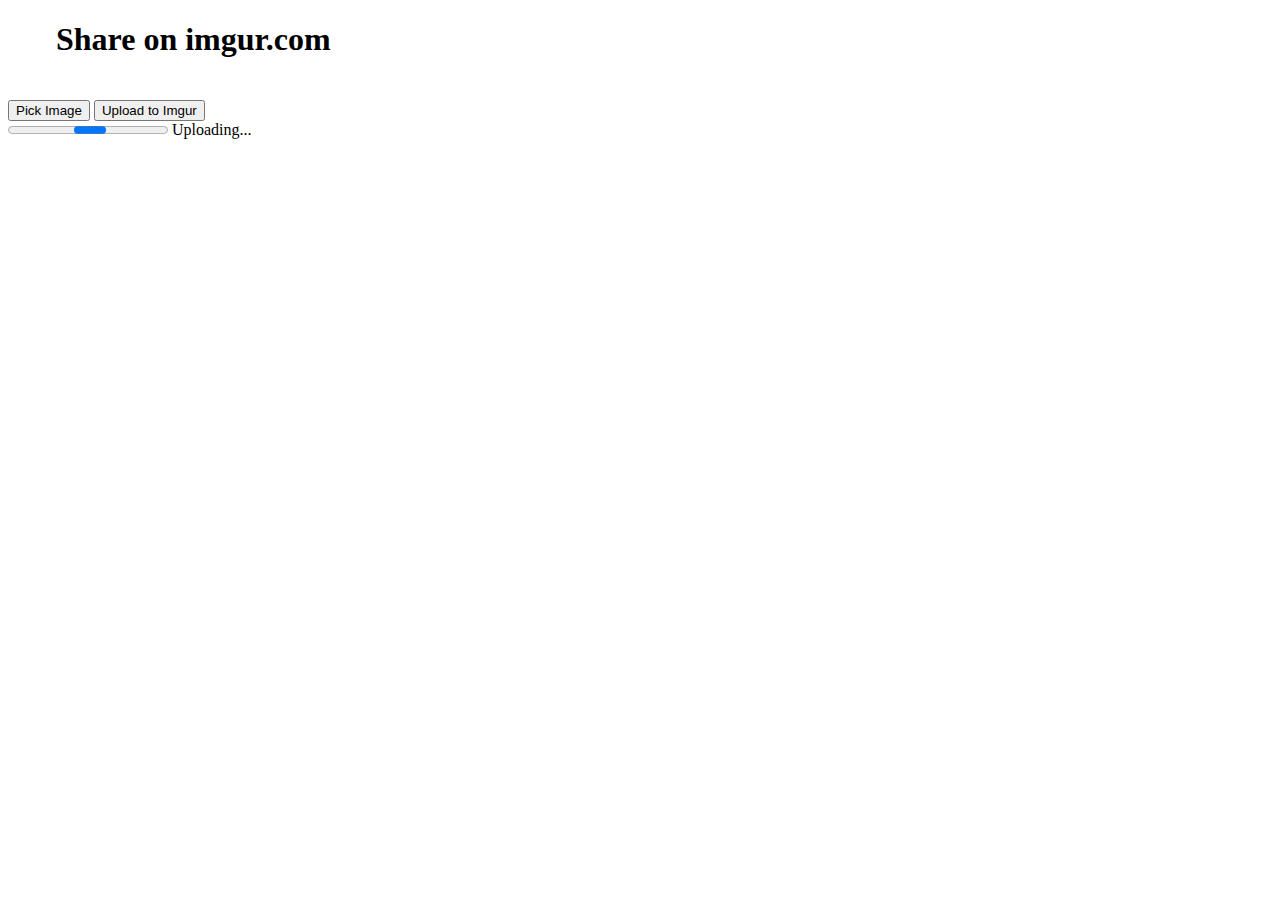
==== index.html @ 809c2264 "better workflow for the app, dividing actions into pick and upload." ====
<!DOCTYPE html>
<html>
<head>
    <title>Imgur Image Uploader</title>
    <meta charset="utf8"/>
    <meta name="viewport" content="width=device-width, user-scalable=no" />
    <!--
   Gaia Building Blocks Styles
   learn more about Gaia Building Blocks at:
   http://buildingfirefoxos.com/building-blocks/
   -->
    <link href="building_blocks/util.css" rel="stylesheet" type="text/css">
    <link href="building_blocks/fonts.css" rel="stylesheet" type="text/css">
    <link href="building_blocks/transitions.css" rel="stylesheet" type="text/css">
    <link href="building_blocks/style/headers.css" rel="stylesheet" type="text/css">
    <link href="building_blocks/style/buttons.css" rel="stylesheet" type="text/css">
    <link href="building_blocks/style_unstable/progress_activity.css" rel="stylesheet" type="text/css">


    <!-- Transitions -->
    <link rel="stylesheet" href="building_blocks/transitions.css">

    <!-- our customizations css -->
    <link href="custom.css" rel="stylesheet" type="text/css">

    <!--
    Tiny imgur.com wrapper
    -->
    <script src="imgur.js"></script>

</head>
<body>
<section role="region" id="todo-item-detail" data-position="current">
    <header class="fixed">
        <h1>Share on imgur.com</h1>
    </header>
    <article class="content scrollable header">
        <div id="image-presenter"></div>
        <button class="recommend" id="pick">Pick Image</button>
        <button class="recommend hidden" id="upload">Upload to Imgur</button>
        <div id="uploading" class="hidden">
            <progress></progress>
            <span>Uploading...</span>
        </div>
    </article>
</section>

<section role="region" id="result" data-position="right">
    <header class="fixed">
        <button id="back-to-main"><span class="icon icon-back">back</span></button>
        <h1>Share on imgur.com</h1>
    </header>
    <article class="content scrollable header">
        <h2 id="link"></h2>
        <button class="recommend" id="open">Open Link</button>
        <button class="recommend" id="email">Send Link By Email</button>
        <button class="recommend" id="bookmark">Add Link To Bookmarks</button>
    </article>
</section>

     <script src="app.js"></script>
</body>
</html>
---- custom.css ----
#index {
    height: 100%;
}
[data-position="right"] {
    position: absolute;
    top: 0;
    left: 0;
    right: 0;
    bottom: 0;
    transform: translateX(100%);
    -webkit-transform: translateX(100%);
    z-index: 15;
    z-index: 100; /* -> drawer */
}
section[role="region"][data-position="right"] {
    position: absolute;
}
[data-position="right"].current {
    animation: rightToCurrent 0.4s forwards;
    -webkit-animation: rightToCurrent 0.4s forwards;
}
[data-position="right"].right {
    animation: currentToRight 0.4s forwards;
    -webkit-animation: currentToRight 0.4s forwards;
}
[data-position="current"].left {
    animation: currentToLeft 0.4s forwards;
    -webkit-animation: currentToLeft 0.4s forwards;
}
[data-position="current"].current {
    animation: leftToCurrent 0.4s forwards;
    -webkit-animation: leftToCurrent 0.4s forwards;
}
[data-position="back"] {
    position: absolute;
    top: 0;
    left: 0;
    right: 0;
    bottom: 0;
    z-index: -1;
    opacity: 0;
    /* z-index: 100; -> drawer */
}
[data-position="back"].fade-in {
    z-index: 120;
    animation: fadeIn 0.2s forwards;
    -webkit-animation: fadeIn 0.2s forwards;
}
[data-position="back"].fade-out {
    animation: fadeOut 0.2s forwards;
    -webkit-animation: fadeOut 0.2s forwards;
}

[data-position="edit-mode"] {
    position: absolute;
    top: -5rem;
    left: 0;
    right: 0;
    bottom: -7rem;
    z-index: -1;
    opacity: 0;
    transition: all 0.3s ease;
}
[data-position="edit-mode"].edit {
    position: absolute;
    top: 0;
    left: 0;
    right: 0;
    bottom: 0;
    z-index: 120;
    opacity: 1;
}

/* Headers */
#headers section[role="region"] {
    margin-bottom: 1.5rem;
}
#headers section[role="region"]:not(#drawer) {
    display: inline;
}
#headers article header:first-child {
    margin-top: 1.5rem;
}
#headers section[role="region"] header h2 {
    margin: 0 0 1.5rem 0;
}

/* Lists */
/* to avoid double background effect on press */
[data-type=list] li>a:active {
    background-color: transparent;
}

/* Drawer */
section[role="region"]:not(#drawer) {
    transition: none;
    left: 0;
    z-index: 0;
    padding-left: 0;
}
section[role="region"]:not(#drawer) > header:first-child {
    margin-left: 0;
}
section[role="region"]:not(#drawer) > header:first-child h1 {
    margin-left: 3rem;
}
section[role="region"]#drawer > header:first-child h1 {
    margin-left: 4.5rem;
}
section[role="region"]:not(#drawer) > header:first-child > a {
    width: 5rem;
}
section[role="region"]#drawer > header:first-child > a .icon {
    width: 3.5rem;
}
section[data-type="sidebar"] + section[role="region"] > header:first-child > button,
section[data-type="sidebar"] + section[role="region"] > header:first-child > a {
    background-position: 3.5rem center;
}
section[role="region"]:not(#drawer) > header:first-child > a .icon:after {
    width: 2rem;
}
section[role="region"]#drawer > header:first-child > a .icon:after {
    width: 3.5rem;
}

/* Switches */
#switches label:last-child {
    margin-left: 2rem;
}

/* Scrolling */
nav[data-type="scrollbar"] {
    padding-top: 1rem;
}
nav[data-type="scrollbar"] p {
    opacity: 1;
}

/* Seek bars */
div[role="slider"] > label.icon {
    background: no-repeat right top;
    background-size: 3rem auto;
}

/* Tabs */
#tabs .content {
    padding: 0;
}
#tabs .content .content {
    padding: 1.5rem 3rem;
}

/* Filters */
[role="tablist"][data-type="filter"] {
    margin-bottom: 2rem;
}

.bottom[role="tablist"][data-type="filter"] {
    bottom: auto;
}

/* Device rotation */
.landscape section[role="region"]#drawer > header:first-child {
    background: green;
}


/* custom */
[data-type="list"] {
    height: 480px;
}

.icon.icon-add {
    background-image: url("building_blocks/style/headers/images/icons/add.png");
}

.aside {
    display: inline-block;
    float: left;
    padding-right: 30px;
}

#edit-todo-item select,
#edit-todo-item input[type="time"] {
    position: absolute;
    opacity: 0;
}




#image-presenter img {
    max-height: 300px;
    width: auto;
}

#image-presenter {
    margin: auto;
    vertical-align: middle;
    padding: 10px;
}
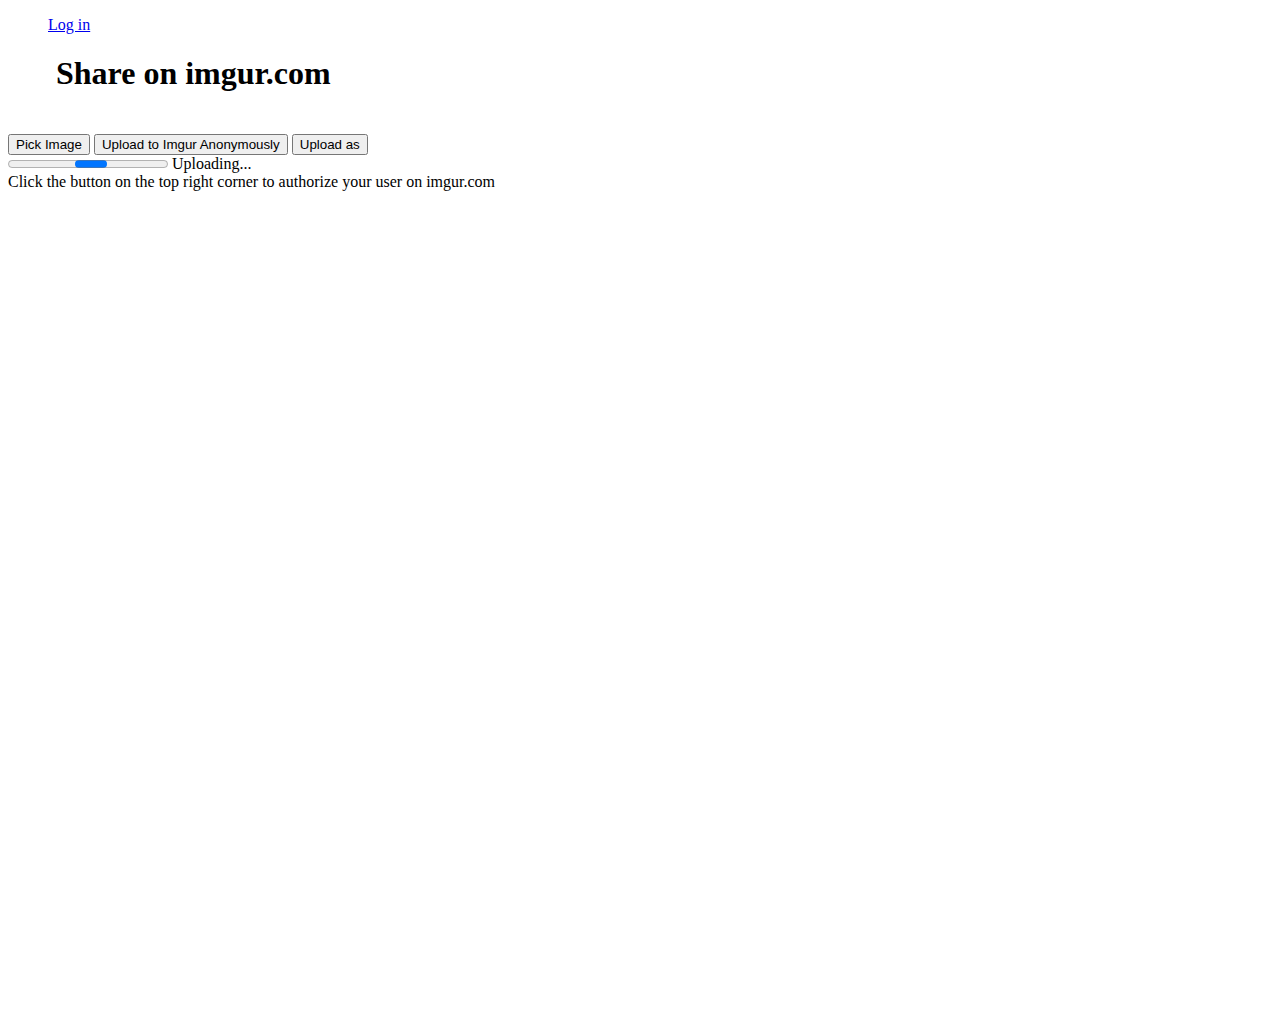
==== commit 646d6778: "oauth auth works" ====
--- a/index.html
+++ b/index.html
@@ -15,6 +15,7 @@
     <link href="building_blocks/style/headers.css" rel="stylesheet" type="text/css">
     <link href="building_blocks/style/buttons.css" rel="stylesheet" type="text/css">
     <link href="building_blocks/style_unstable/progress_activity.css" rel="stylesheet" type="text/css">
+    <link href="building_blocks/style/input_areas.css" rel="stylesheet" type="text/css">
 
 
     <!-- Transitions -->
@@ -32,22 +33,29 @@
 <body>
 <section role="region" id="todo-item-detail" data-position="current">
     <header class="fixed">
+        <menu type="toolbar">
+            <a id="authorize-button" href="#"><span class="icon icon-share">Log in</span></a>
+        </menu>
         <h1>Share on imgur.com</h1>
     </header>
     <article class="content scrollable header">
         <div id="image-presenter"></div>
         <button class="recommend" id="pick">Pick Image</button>
-        <button class="recommend hidden" id="upload">Upload to Imgur</button>
+        <button class="recommend hidden" id="upload">Upload to Imgur Anonymously</button>
+        <button class="recommend hidden" id="upload_user">Upload as <span id="username"></span></button>
         <div id="uploading" class="hidden">
             <progress></progress>
             <span>Uploading...</span>
+        </div>
+        <div id="status" class="hidden">
+            <span id="status_msg">Click the button on the top right corner to authorize your user on imgur.com</span>
         </div>
     </article>
 </section>
 
 <section role="region" id="result" data-position="right">
     <header class="fixed">
-        <button id="back-to-main"><span class="icon icon-back">back</span></button>
+        <button id="back-from-result"><span class="icon icon-back">back</span></button>
         <h1>Share on imgur.com</h1>
     </header>
     <article class="content scrollable header">
@@ -58,6 +66,14 @@
     </article>
 </section>
 
+<section role="region" id="authorize" data-position="right">
+    <header class="fixed">
+        <button id="back-from-authorize"><span class="icon icon-back">back</span></button>
+        <h1>Authorize on Imgur.com</h1>
+    </header>
+    <iframe mozbrowser remote id='browser' allowfullscreen></iframe>
+</section>
+
      <script src="app.js"></script>
 </body>
 </html>--- a/custom.css
+++ b/custom.css
@@ -201,3 +201,7 @@
     padding: 10px;
 }
 
+#browser {
+    width: 320px;
+    height: 100%;
+}
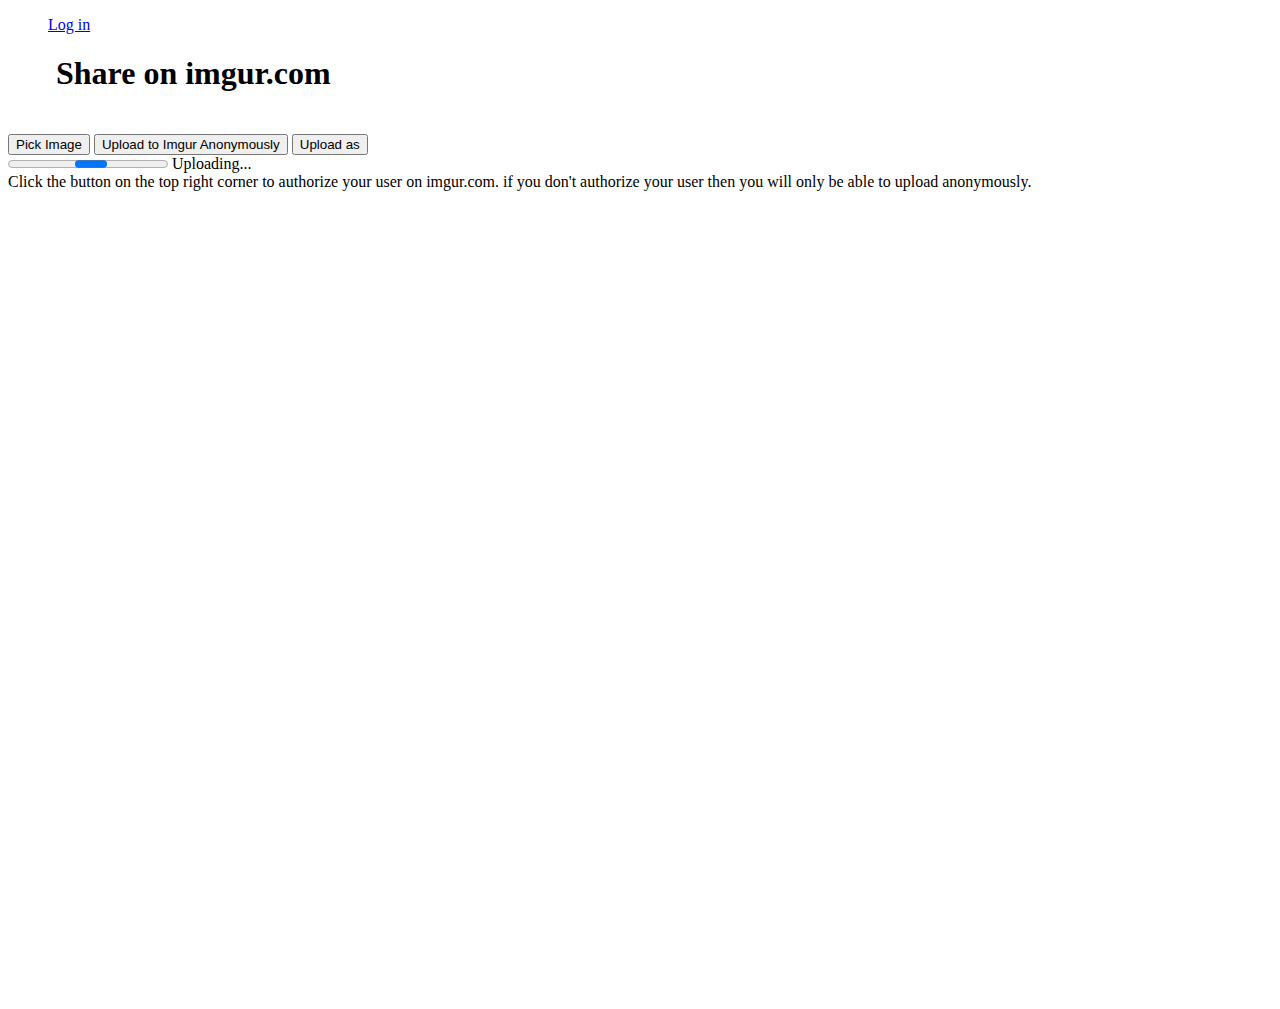
==== commit eed4e96b: "Added support for imgur OAuth authorization" ====
--- a/index.html
+++ b/index.html
@@ -16,6 +16,7 @@
     <link href="building_blocks/style/buttons.css" rel="stylesheet" type="text/css">
     <link href="building_blocks/style_unstable/progress_activity.css" rel="stylesheet" type="text/css">
     <link href="building_blocks/style/input_areas.css" rel="stylesheet" type="text/css">
+    <link href="building_blocks/icons/styles/action_icons.css" rel="stylesheet" type="text/css">
 
 
     <!-- Transitions -->
@@ -34,7 +35,7 @@
 <section role="region" id="todo-item-detail" data-position="current">
     <header class="fixed">
         <menu type="toolbar">
-            <a id="authorize-button" href="#"><span class="icon icon-share">Log in</span></a>
+            <a id="authorize-button" href="#"><span class="icon icon-user">Log in</span></a>
         </menu>
         <h1>Share on imgur.com</h1>
     </header>
@@ -47,8 +48,9 @@
             <progress></progress>
             <span>Uploading...</span>
         </div>
-        <div id="status" class="hidden">
-            <span id="status_msg">Click the button on the top right corner to authorize your user on imgur.com</span>
+        <div id="status">
+            <span id="status_msg">Click the button on the top right corner to authorize your user on imgur.com.
+            if you don't authorize your user then you will only be able to upload anonymously.</span>
         </div>
     </article>
 </section>
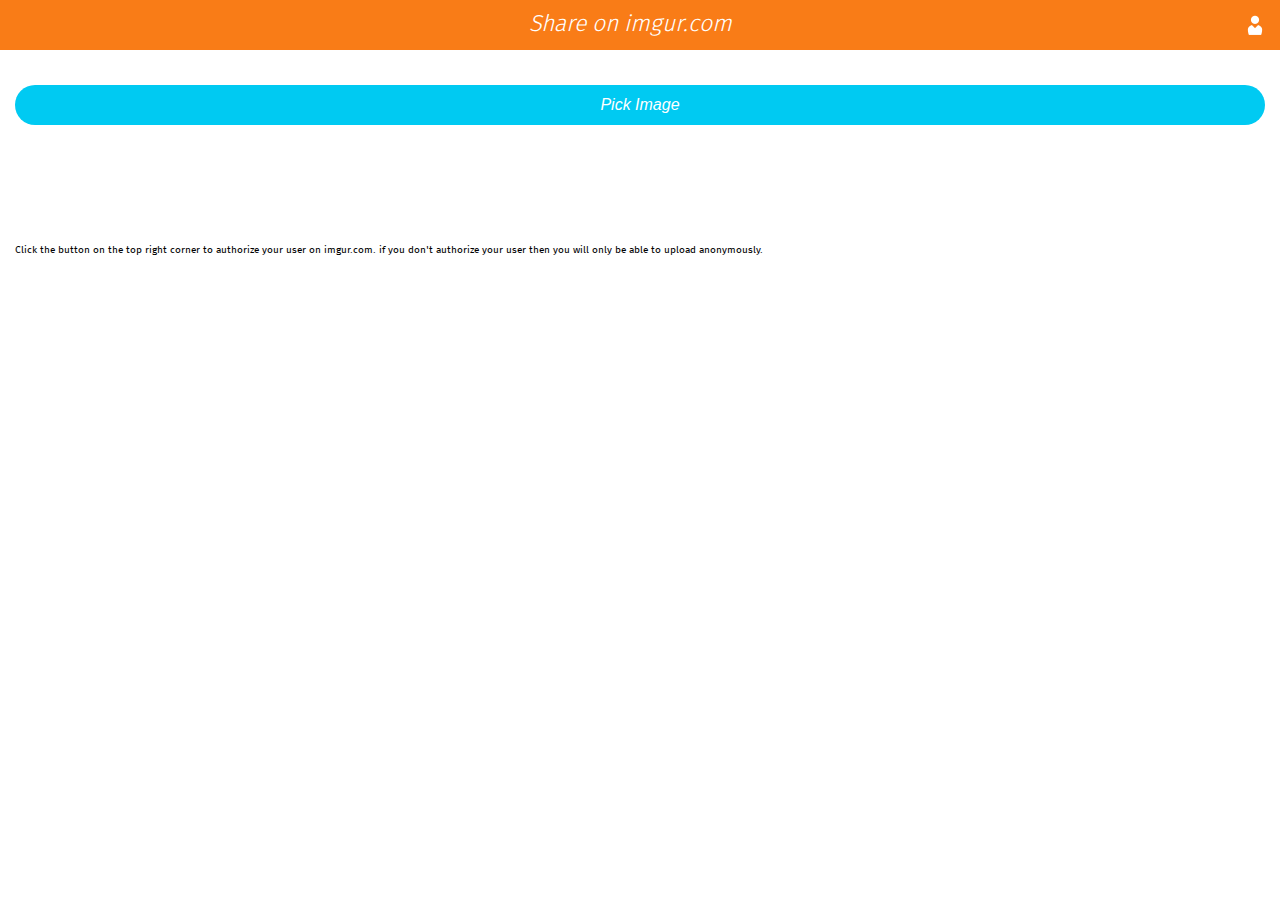
==== commit 388f93fd: "new building blocks, font size still large" ====
--- a/index.html
+++ b/index.html
@@ -9,18 +9,18 @@
    learn more about Gaia Building Blocks at:
    http://buildingfirefoxos.com/building-blocks/
    -->
-    <link href="building_blocks/util.css" rel="stylesheet" type="text/css">
-    <link href="building_blocks/fonts.css" rel="stylesheet" type="text/css">
-    <link href="building_blocks/transitions.css" rel="stylesheet" type="text/css">
-    <link href="building_blocks/style/headers.css" rel="stylesheet" type="text/css">
-    <link href="building_blocks/style/buttons.css" rel="stylesheet" type="text/css">
-    <link href="building_blocks/style_unstable/progress_activity.css" rel="stylesheet" type="text/css">
-    <link href="building_blocks/style/input_areas.css" rel="stylesheet" type="text/css">
-    <link href="building_blocks/icons/styles/action_icons.css" rel="stylesheet" type="text/css">
+    <link href="new_blocks/util.css" rel="stylesheet" type="text/css">
+    <link href="new_blocks/fonts.css" rel="stylesheet" type="text/css">
+    <link href="new_blocks/transitions.css" rel="stylesheet" type="text/css">
+    <link href="new_blocks/style/headers.css" rel="stylesheet" type="text/css">
+    <link href="new_blocks/style/buttons.css" rel="stylesheet" type="text/css">
+    <link href="new_blocks/style_unstable/progress_activity.css" rel="stylesheet" type="text/css">
+    <link href="new_blocks/style/input_areas.css" rel="stylesheet" type="text/css">
+    <link href="new_blocks/icons/styles/action_icons.css" rel="stylesheet" type="text/css">
 
 
     <!-- Transitions -->
-    <link rel="stylesheet" href="building_blocks/transitions.css">
+    <link rel="stylesheet" href="new_blocks/transitions.css">
 
     <!-- our customizations css -->
     <link href="custom.css" rel="stylesheet" type="text/css">
--- a/new_blocks/util.css
+++ b/new_blocks/util.css
@@ -0,0 +1,144 @@
+/* Feel free to add any useful code */
+/* This will help you scroll just the content of your app. Eg:
+  <header class="fixed">
+  ...
+  <article class="scrollable header">
+*/
+
+html {
+  height: 100%;
+  font-size: 62.5%; /* Setting base font to 10px and define all your units in rem. 1rem = 10px */
+}
+
+body {
+  margin: 0;
+  height: 100%;
+  display: block;
+  overflow: hidden;
+  font-family: sans-serif;
+}
+
+.hidden {
+  visibility: hidden;
+}
+
+section[role="region"] {
+  height: 100%;
+  background: #fff;
+}
+
+section[role="region"] > header.fixed:first-child {
+  position: absolute;
+  width: 100%;
+}
+
+.scrollable {
+  overflow: auto;
+  height: 100%;
+  box-sizing: border-box;
+  -moz-box-sizing: border-box;
+  -webkit-box-sizing: border-box;
+  position: relative;
+}
+
+.scrollable.header {
+  height: calc(100% - 5rem);
+  top: 5rem;
+}
+
+/* Setting proper paddings and margins */
+.content {
+  padding: 1.5rem;
+}
+
+section[role="region"] .content header {
+  margin: 1.5rem -1.5rem;
+}
+
+section[role="region"] .content header:first-child {
+  margin-top: -1.5rem;
+}
+
+.content [data-type="list"] {
+  margin: -1.5rem;
+}
+
+.center {
+  text-align: center;
+}
+
+[data-type="list"] {
+  padding: 0;
+}
+
+[data-type="list"] ul {
+  padding: 0 1.5rem;
+  overflow: auto;
+}
+
+section[role="region"] .content [data-type="list"] header {
+  margin: 0 1.5rem;
+}
+
+[data-type="list"] li p,
+[data-type="list"] li p:first-of-type {
+  padding-left: 1.5rem;
+}
+
+
+/* Fonts */
+h1 { /* Main header */
+  font-size: 2.5rem;
+  font-weight: normal;
+}
+
+h2 { /* Subheader, Dialog title */
+  font-size: 1.6rem;
+  font-weight: normal;
+}
+
+p {
+  font-size: 1.9rem;
+  font-weight: normal;
+  line-height: 2.5rem;
+}
+
+p.large { /* Dialog body */
+  font-size: 2.3rem;
+  font-weight: 300;
+  line-height: 3rem;
+}
+
+p.alt { /* Body medium, Buttons */
+  font-size: 1.7rem;
+  font-weight: 500;
+  line-height: 2.2rem;
+}
+
+p.small { /* Status bar */
+  font-size: 1.5rem;
+  line-height: 2rem;
+}
+
+p.mini { /* Fine print */
+  font-size: 1.4rem;
+  line-height: 1.9rem;
+}
+
+p.micro { /* App icon label */
+  font-size: 1.3rem;
+  line-height: 1.8rem;
+}
+
+ul, ol, li {
+  list-style: none;
+  margin: 0;
+  padding: 0;
+  font-size: 1.9rem;
+  font-weight: normal;
+  line-height: 2.5rem;
+}
+
+/* Themes */
+.skin-dark { background: #000; }
+.skin-organic { background: #f4f4f4; }
--- a/new_blocks/fonts.css
+++ b/new_blocks/fonts.css
@@ -0,0 +1,38 @@
+* { font-family: 'FiraSans'; }
+
+@font-face {
+  font-family: 'FiraSans';
+  src: url('fonts/FiraSans/FiraSans-Regular.eot');
+  src: url('fonts/FiraSans/FiraSans-Regular.eot?#iefix') format('embedded-opentype'),
+       url('fonts/FiraSans/FiraSans-Regular.woff') format('woff'),
+       url('fonts/FiraSans/FiraSans-Regular.ttf') format('truetype');
+  font-weight: normal;
+  font-style: normal;
+}
+@font-face {
+  font-family: 'FiraSans';
+  src: url('fonts/FiraSans/FiraSans-Light.eot');
+  src: url('fonts/FiraSans/FiraSans-Light.eot?#iefix') format('embedded-opentype'),
+       url('fonts/FiraSans/FiraSans-Light.woff') format('woff'),
+       url('fonts/FiraSans/FiraSans-Light.ttf') format('truetype');
+  font-weight: 300;
+  font-style: normal;
+}
+@font-face {
+  font-family: 'FiraSans';
+  src: url('fonts/FiraSans/FiraSans-Medium.eot');
+  src: url('fonts/FiraSans/FiraSans-Medium.eot?#iefix') format('embedded-opentype'),
+       url('fonts/FiraSans/FiraSans-Medium.woff') format('woff'),
+       url('fonts/FiraSans/FiraSans-Medium.ttf') format('truetype');
+  font-weight: 500;
+  font-style: normal;
+}
+@font-face {
+  font-family: 'FiraSans';
+  src: url('fonts/FiraSans/FiraSans-Bold.eot');
+  src: url('fonts/FiraSans/FiraSans-Bold.eot?#iefix') format('embedded-opentype'),
+       url('fonts/FiraSans/FiraSans-Bold.woff') format('woff'),
+       url('fonts/FiraSans/FiraSans-Bold.ttf') format('truetype');
+  font-weight: bold;
+  font-style: normal;
+}--- a/new_blocks/transitions.css
+++ b/new_blocks/transitions.css
@@ -0,0 +1,457 @@
+/* Task switching */
+@keyframes taskCurrentZoomOut {
+  0%   { transform: scale(1.0); }
+  100% { transform: scale(0.8); }
+}
+@-webkit-keyframes taskCurrentZoomOut {
+  0%   { -webkit-transform: scale(1.0); }
+  100% { -webkit-transform: scale(0.8); }
+}
+
+@keyframes taskCurrentZoomIn {
+  0%   { transform: scale(0.8); }
+  100% { transform: scale(1.0); }
+}
+@-webkit-keyframes taskCurrentZoomIn {
+  0%   { -webkit-transform: scale(0.8); }
+  100% { -webkit-transform: scale(1.0); }
+}
+
+@keyframes taskCurrentToLeft {
+  0%   { transform: scale(0.8) translateX(0);
+         z-index: 12; }
+  100% { transform: scale(0.6) translateX(-105%);
+         z-index: 10; }
+}
+@-webkit-keyframes taskCurrentToLeft {
+  0%   { -webkit-transform: scale(0.8) translateX(0);
+         z-index: 12; }
+  100% { -webkit-transform: scale(0.6) translateX(-105%);
+         z-index: 10; }
+}
+
+@keyframes taskLeftOut {
+  0%   { transform: scale(0.6) translateX(-105%); 
+         z-index: 10; }
+  100% { transform: scale(0.6) translateX(-133%); 
+         z-index: 8; }
+}
+@-webkit-keyframes taskLeftOut {
+  0%   { -webkit-transform: scale(0.6) translateX(-105%); 
+         z-index: 10; }
+  100% { -webkit-transform: scale(0.6) translateX(-133%); 
+         z-index: 8; }
+}
+
+@keyframes taskRightZoomOut {
+  0%   { transform: scale(0.6) translateX(133%); }
+  100% { transform: scale(0.6) translateX(105%); }
+}
+
+@-webkit-keyframes taskRightZoomOut {
+  0%   { -webkit-transform: scale(0.6) translateX(133%); }
+  100% { -webkit-transform: scale(0.6) translateX(105%); }
+}
+
+@keyframes taskRightToCurrent {
+  0%   { transform: scale(0.6) translateX(105%); 
+         z-index: 10; }
+  100% { transform: scale(0.8) translateX(0);    
+         z-index: 12; }
+}
+@-webkit-keyframes taskRightToCurrent {
+  0%   { -webkit-transform: scale(0.6) translateX(105%); 
+         z-index: 10; }
+  100% { -webkit-transform: scale(0.8) translateX(0);    
+         z-index: 12; }
+}
+
+@keyframes taskRightZoomIn {
+  0%   { transform: scale(0.6) translateX(105%); 
+         z-index: 10; }
+  100% { transform: scale(1) translateX(0);    
+         z-index: 12; }
+}
+@-webkit-keyframes taskRightZoomIn {
+  0%   { -webkit-transform: scale(0.6) translateX(105%); 
+         z-index: 10; }
+  100% { -webkit-transform: scale(1) translateX(0);    
+         z-index: 12; }
+}
+
+@keyframes taskInFromLeft {
+  0%   { transform: scale(0.6) translateX(-105%); }
+  100% { transform: scale(1.0) translateX(-105%); }
+}
+@-webkit-keyframes taskInFromLeft {
+  0%   { -webkit-transform: scale(0.6) translateX(-105%); }
+  100% { -webkit-transform: scale(1.0) translateX(-105%); }
+}
+
+@keyframes taskRightApp {
+  0%   { transform: scale(0.6) translateX(140%); }
+  100% { transform: scale(0.6) translateX(105%); }
+}
+@-webkit-keyframes taskRightApp {
+  0%   { -webkit-transform: scale(0.6) translateX(140%); }
+  100% { -webkit-transform: scale(0.6) translateX(105%); }
+}
+
+@keyframes taskLeftApp {
+  0%   { transform: scale(0.6) translateX(-140%); }
+  100% { transform: scale(0.6) translateX(-105%); }
+}
+@-webkit-keyframes taskLeftApp {
+  0%   { -webkit-transform: scale(0.6) translateX(-140%); }
+  100% { -webkit-transform: scale(0.6) translateX(-105%); }
+}
+
+@keyframes taskLeftToCurrent {
+  0%   { transform: scale(0.6) translateX(-105%); 
+         z-index: 10; }
+  100% { transform: scale(0.8) translateX(0);    
+         z-index: 12; }
+}
+@-webkit-keyframes taskLeftToCurrent {
+  0%   { -webkit-transform: scale(0.6) translateX(-105%); 
+         z-index: 10; }
+  100% { -webkit-transform: scale(0.8) translateX(0);    
+         z-index: 12; }
+}
+
+@keyframes taskDelete {
+  0%   { transform: scale(0.8) translateY(0);     
+         z-index: 12; }
+  100% { transform: scale(0.8) translateY(-133%);    
+         z-index: 14; }
+}
+@-webkit-keyframes taskDelete {
+  0%   { -webkit-transform: scale(0.8) translateY(0);     
+         z-index: 12; }
+  100% { -webkit-transform: scale(0.8) translateY(-133%);    
+         z-index: 14; }
+}
+
+/* Overlay */
+@keyframes hideOverlay {
+  0%   { background-color: rgba(0,0,0,0.7); }
+  100% { background-color: rgba(0,0,0,0); }
+}
+@-webkit-keyframes hideOverlay {
+  0%   { background: rgba(0,0,0,0.7); }
+  100% { background: rgba(0,0,0,0); }
+}
+
+@keyframes showOverlay {
+  0%   { background-color: rgba(0,0,0,0); }
+  100% { background-color: rgba(0,0,0,0.7); }
+}
+@-webkit-keyframes showOverlay {
+  0%   { background: rgba(0,0,0,0); }
+  100% { background: rgba(0,0,0,0.7); }
+}
+
+@keyframes showCallOverlay {
+  0%   { background-color: rgba(0,0,0,0.45); }
+  100% { background-color: rgba(0,0,0,0.7); }
+}
+@-webkit-keyframes showCallOverlay {
+  0%   { background: rgba(0,0,0,0.45); }
+  100% { background: rgba(0,0,0,0.7); }
+}
+
+/* Open/close apps */
+@keyframes openApp {
+  0%   { transform: scale(0.1);
+       opacity: 0; }
+  100% { transform: scale(1.0);
+       opacity: 1; }
+}
+@-webkit-keyframes openApp {
+  0%   { -webkit-transform: scale(0.1);
+       opacity: 0; }
+  100% { -webkit-transform: scale(1.0);
+       opacity: 1; }
+}
+
+@keyframes openAppIcons {
+  0%   { transform: scale(1.0); }
+  100% { transform: scale(1.8); }
+}
+@-webkit-keyframes openAppIcons {
+  0%   { -webkit-transform: scale(1.0); }
+  100% { -webkit-transform: scale(1.8); }
+}
+
+@keyframes closeApp {
+  0%   { transform: scale(1.0);
+       opacity: 1; }
+  100% { transform: scale(0.1);
+       opacity: 0; }
+}
+@-webkit-keyframes closeApp {
+  0%   { -webkit-transform: scale(1.0);
+       opacity: 1; }
+  100% { -webkit-transform: scale(0.1);
+       opacity: 0; }
+}
+
+@keyframes closeAppIcons {
+  0%   { transform: scale(1.8); }
+  100% { transform: scale(1.0); }
+}
+@-webkit-keyframes closeAppIcons {
+  0%   { -webkit-transform: scale(1.8); }
+  100% { -webkit-transform: scale(1.0); }
+}
+
+
+/* App invokes app */
+@keyframes invokingApp {
+  0%   { transform: scale(1.0); }
+  50%  { transform: scale(0.8) translateX(0);
+         z-index: 12; }
+  100% { transform: scale(0.6) translateX(105%);
+         z-index: 10; }
+}
+@-webkit-keyframes invokingApp {
+  0%   { -webkit-transform: scale(1.0); }
+  50%  { -webkit-transform: scale(0.8) translateX(0);
+         z-index: 12; }
+  100% { -webkit-transform: scale(0.6) translateX(105%);
+         z-index: 10; }
+}
+
+@keyframes invokedApp {
+  0%   { transform: scale(0.6) translateX(-133%); }
+  50%  { transform: scale(0.6) translateX(-105%); 
+         z-index: 10; }
+  100% { transform: scale(1.0) translateX(0);    
+         z-index: 12; }
+}
+@-webkit-keyframes invokedApp {
+  0%   { -webkit-transform: scale(0.6) translateX(-133%); }
+  50%  { -webkit-transform: scale(0.6) translateX(-105%); 
+         z-index: 10; }
+  100% { -webkit-transform: scale(1.0) translateX(0);    
+         z-index: 12; }
+}
+
+/* Go deeper */
+@keyframes rightToCurrent {
+  0%   { transform: translateX(100%); }
+  100% { transform: translateX(0); }
+}
+@-webkit-keyframes rightToCurrent {
+  0%   { -webkit-transform: translateX(100%); }
+  100% { -webkit-transform: translateX(0); }
+}
+
+@keyframes currentToLeft {
+  0%   { transform: translateX(0); }
+  100% { transform: translateX(-100%); }
+}
+@-webkit-keyframes currentToLeft {
+  0%   { -webkit-transform: translateX(0); }
+  100% { -webkit-transform: translateX(-100%); }
+}
+
+@keyframes currentToRight {
+  0%   { transform: translateX(0); }
+  100% { transform: translateX(100%); }
+}
+@-webkit-keyframes currentToRight {
+  0%   { -webkit-transform: translateX(0); }
+  100% { -webkit-transform: translateX(100%); }
+}
+
+@keyframes leftToCurrent {
+  0%   { transform: translateX(-100%); }
+  100% { transform: translateX(0); }
+}
+@-webkit-keyframes leftToCurrent {
+  0%   { -webkit-transform: translateX(-100%); }
+  100% { -webkit-transform: translateX(0); }
+}
+
+@keyframes headerCurrentToLeft {
+  0%   { transform: translateX(0); }
+  100% { transform: translateX(-20%); }
+}
+@-webkit-keyframes headerCurrentToLeft {
+  0%   { -webkit-transform: translateX(0); }
+  100% { -webkit-transform: translateX(-20%); }
+}
+
+@keyframes headerLeftToCurrent {
+  0%   { transform: translateX(-20%); }
+  100% { transform: translateX(0); }
+}
+@-webkit-keyframes headerLeftToCurrent {
+  0%   { -webkit-transform: translateX(-20%); }
+  100% { -webkit-transform: translateX(0); }
+}
+
+/* Make call */
+@keyframes moveLeftOut {
+  0%   { transform: translateX(0); }
+  100% { transform: translateX(-100%); }
+}
+@-webkit-keyframes moveLeftOut {
+  0%   { -webkit-transform: translateX(0); }
+  100% { -webkit-transform: translateX(-100%); }
+}
+
+@keyframes moveLeftIn {
+  0%   { transform: translateX(100%); }
+  100% { transform: translateX(0); }
+}
+@-webkit-keyframes moveLeftIn {
+  0%   { -webkit-transform: translateX(100%); }
+  100% { -webkit-transform: translateX(0); }
+}
+
+@keyframes moveRightOut {
+  0%   { transform: translateX(0); }
+  100% { transform: translateX(100%); }
+}
+@-webkit-keyframes moveRightOut {
+  0%   { -webkit-transform: translateX(0); }
+  100% { -webkit-transform: translateX(100%); }
+}
+
+@keyframes moveRightIn {
+  0%   { transform: translateX(-100%); }
+  100% { transform: translateX(0); }
+}
+@-webkit-keyframes moveRightIn {
+  0%   { -webkit-transform: translateX(-50%); }
+  100% { -webkit-transform: translateX(0); }
+}
+
+@keyframes callNameDown {
+  0%   { transform: translateY(-10rem);
+       opacity: 0; }
+  100% { transform: translateY(0);
+       opacity: 1; }
+}
+@-webkit-keyframes callNameDown {
+  0%   { -webkit-transform: translateY(-10rem);
+       opacity: 0; }
+  100% { -webkit-transform: translateY(0);
+       opacity: 1; }
+}
+
+@keyframes callNameUp {
+  0%   { transform: translateY(0);
+       opacity: 1; }
+  100% { transform: translateY(-10rem);
+       opacity: 0; }
+}
+@-webkit-keyframes callNameUp {
+  0%   { -webkit-transform: translateY(0);
+       opacity: 1; }
+  100% { -webkit-transform: translateY(-10rem);
+       opacity: 0; }
+}
+
+@keyframes callPadUp {
+  0%   { transform: translateY(16.2rem);
+       opacity: 0; }
+  100% { transform: translateY(0);
+       opacity: 1; }
+}
+@-webkit-keyframes callPadUp {
+  0%   { -webkit-transform: translateY(16.2rem);
+       opacity: 0; }
+  100% { -webkit-transform: translateY(0);
+       opacity: 1; }
+}
+
+@keyframes callPadDown {
+  0%   { transform: translateY(0);
+       opacity: 1; }
+  100% { transform: translateY(16.2rem);
+       opacity: 0; }
+}
+@-webkit-keyframes callPadDown {
+  0%   { -webkit-transform: translateY(0);
+       opacity: 1; }
+  100% { -webkit-transform: translateY(16.2rem);
+       opacity: 0; }
+}
+
+@keyframes callAnswerUp {
+  0%   { transform: translateY(6.5rem);
+       opacity: 0; }
+  100% { transform: translateY(0);
+       opacity: 1; }
+}
+@-webkit-keyframes callAnswerUp {
+  0%   { -webkit-transform: translateY(6.5rem);
+       opacity: 0; }
+  100% { -webkit-transform: translateY(0);
+       opacity: 1; }
+}
+
+@keyframes callAnswerDown {
+  0%   { transform: translateY(0);
+       opacity: 1; }
+  100% { transform: translateY(6.5rem);
+       opacity: 0; }
+}
+@-webkit-keyframes callAnswerDown {
+  0%   { -webkit-transform: translateY(0);
+       opacity: 1; }
+  100% { -webkit-transform: translateY(6.5rem);
+       opacity: 0; }
+}
+
+/* Generic */
+@keyframes fadeIn {
+  0%   { opacity: 0; }
+  100% { opacity: 1; }
+}
+@-webkit-keyframes fadeIn {
+  0%   { opacity: 0; }
+  100% { opacity: 1; }
+}
+
+@keyframes fadeOut {
+  0%   { opacity: 1; }
+  100% { opacity: 0; }
+}
+@-webkit-keyframes fadeOut {
+  0%   { opacity: 1; }
+  100% { opacity: 0; }
+}
+
+@keyframes show {
+  0%   { transform: translateY(100%); }
+  100% { transform: translateY(0); }
+}
+@-webkit-keyframes show {
+  0%   { -webkit-transform: translateY(100%); }
+  100% { -webkit-transform: translateY(0); }
+}
+
+@keyframes hide {
+  0%   { transform: translateY(0); }
+  100% { transform: translateY(100%); }
+}
+@-webkit-keyframes hide {
+  0%   { -webkit-transform: translateY(0); }
+  100% { -webkit-transform: translateY(100%); }
+}
+
+/* Building Blocks */
+/* Status */
+section[role="status"] {
+  animation: hide .3s forwards;
+  -webkit-animation: hide .3s forwards;
+}
+
+section[role="status"].onviewport {
+  animation: show .3s forwards;
+  -webkit-animation: show .3s forwards;
+}
--- a/new_blocks/style/headers.css
+++ b/new_blocks/style/headers.css
@@ -0,0 +1,366 @@
+/* -------------------------------------------------------------------
+  HEADERS: layout
+  Form factor or Skin dependent styles should NOT be defined here.
+------------------------------------------------------------------- */
+
+section[role="region"] > header:first-child {
+  position: relative;
+  display: block;
+  z-index: 10;
+  padding: 0;
+  height: 5rem;
+  border: none;
+}
+
+section[role="region"] > header:first-child h1 {
+  font-size: 2.3rem;
+  line-height: 5rem;
+  white-space: nowrap;
+  text-overflow: ellipsis;
+  display: block;
+  overflow: hidden;
+  margin: 0;
+  padding: 0 1rem;
+  height: 100%;
+  font-weight: 300;
+  font-style: italic;
+  text-align: center;
+}
+
+section[role="region"] > header:first-child h1 em {
+  font-weight: 400;
+  font-size: 1.5rem;
+  line-height: 1em;
+  font-style: normal;
+}
+
+section[role="region"] > header:first-child menu {
+  height: 100%;
+  float: right;
+  padding: 0;
+  margin: 0;
+}
+
+/* ----------------------------------
+  Buttons
+---------------------------------- */
+
+section[role="region"] > header:first-child a,
+section[role="region"] > header:first-child button {
+  box-sizing: border-box;
+  position: relative;
+  display: block;
+  overflow: hidden;
+  float: left;
+  min-width: 5rem;
+  width: auto;
+  height: 5rem;
+  border: none;
+  background: none;
+  padding: 0 1rem;
+  margin: 0;
+  font-weight: 400;
+  font-size: 1.5rem;
+  line-height: 5rem;
+  border-radius: 0;
+  text-decoration: none;
+  text-align: center;
+  text-shadow: none;
+  font-style: italic;
+}
+
+/* Pressed state */
+section[role="region"] > header:first-child a:focus {
+  outline: none;
+}
+
+section[role="region"] > header:first-child button::-moz-focus-inner {
+  outline: none;
+  border: none;
+  margin-top: -0.2rem; /* To fix line-height bug (697451) */
+  padding: 0;
+}
+
+/* Disabled state */
+section[role="region"] > header:first-child a[aria-disabled="true"],
+section[role="region"] > header:first-child button[disabled] {
+  opacity: 0.3;
+  pointer-events: none;
+}
+
+/* ----------------------------------
+  Icons
+---------------------------------- */
+
+section[role="region"] > header:first-child .icon {
+  display: block;
+  width: 3rem;
+  height: 5rem;
+  background: transparent no-repeat center / 3rem auto;
+  font-size: 0;
+}
+
+/* ----------------------------------
+  Subheader
+---------------------------------- */
+
+section[role="region"] > header {
+  z-index: 0;
+  height: auto;
+}
+
+section[role="region"] header h2 {
+  margin: 0;
+  padding: 0.8rem 3rem;
+  font-weight: 400;
+  font-size: 1.5rem;
+  line-height: 1.8rem;
+}
+
+/* ----------------------------------
+  right-to-left
+---------------------------------- */
+
+html[dir="rtl"] section[role="region"] > header:first-child menu {
+  float: left;
+}
+
+html[dir="rtl"] section[role="region"] > header:first-child button,
+html[dir="rtl"] section[role="region"] > header:first-child a {
+  float: right;
+}
+
+html[dir="rtl"] section[role="region"] > header:first-child .icon-back {
+  transform: rotate(180deg);
+}
+
+/* -----------------------------------------------------------------
+  HEADER SKIN: default
+  Default values in case we are not overriding them using
+  class="skin-*"
+----------------------------------------------------------------- */
+
+section[role="region"] > header:first-child {
+  color: #fff;
+  background-color: #f97c17;
+}
+
+section[role="region"] > header:first-child h1 {
+  color: #fff;
+}
+
+section[role="region"] > header:first-child a,
+section[role="region"] > header:first-child button {
+  color: rgba(0,0,0,0.6);
+}
+
+section[role="region"] > header:first-child a:active,
+section[role="region"] > header:first-child button:active,
+section[role="region"] > header:first-child a:hover,
+section[role="region"] > header:first-child button:hover {
+  background-color: rgba(0,0,0,0.07);
+}
+
+section[role="region"] > header:first-child a:focus,
+section[role="region"] > header:first-child button:focus {
+  background-color: transparent;
+}
+
+/* ----------------------------------
+  Icons
+---------------------------------- */
+
+section[role="region"] > header:first-child .icon-add {
+  background-image: url(headers/images/icons/add.png);
+}
+
+section[role="region"] > header:first-child .icon-compose {
+  background-image: url(headers/images/icons/compose.png);
+}
+
+section[role="region"] > header:first-child .icon-edit {
+  background-image: url(headers/images/icons/edit.png);
+}
+
+section[role="region"] > header:first-child .icon-send {
+  background-image: url(headers/images/icons/send.png);
+}
+
+section[role="region"] > header:first-child .icon-close {
+  background-image: url(headers/images/icons/close.png);
+}
+
+section[role="region"] > header:first-child .icon-back {
+  background-image: url(headers/images/icons/back.png);
+}
+
+section[role="region"] > header:first-child .icon-menu {
+  background-image: url(headers/images/icons/menu.png);
+}
+
+section[role="region"] > header:first-child .icon-user {
+  background-image: url(headers/images/icons/user.png);
+}
+
+section[role="region"] > header:first-child .icon-up {
+  background-image: url(headers/images/icons/up.png);
+}
+
+section[role="region"] > header:first-child .icon-down {
+  background-image: url(headers/images/icons/down.png);
+}
+
+section[role="region"] > header:first-child .icon-options {
+  background-image: url(headers/images/icons/options.png);
+}
+
+/* ----------------------------------
+  Subheader
+---------------------------------- */
+
+section[role="region"] header h2 {
+  color: #424242;
+  border-bottom: solid 0.1rem #e6e6e6;
+}
+
+/* -----------------------------------------------------------------
+  HEADER SKIN: comms
+  .skin-comms will override default values
+----------------------------------------------------------------- */
+
+.skin-comms section[role="region"] > header:first-child,
+section[role="region"].skin-comms > header:first-child {
+  background-color: #00adad;
+}
+
+.skin-comms section[role="region"] > header:first-child a,
+.skin-comms section[role="region"] > header:first-child button,
+section[role="region"].skin-comms > header:first-child a,
+section[role="region"].skin-comms > header:first-child button {
+  color: rgba(0,0,0,0.5);
+}
+
+.skin-comms section[role="region"] > header:first-child a:active,
+.skin-comms section[role="region"] > header:first-child button:active,
+.skin-comms section[role="region"] > header:first-child a:hover,
+.skin-comms section[role="region"] > header:first-child button:hover,
+section[role="region"].skin-comms > header:first-child a:active,
+section[role="region"].skin-comms > header:first-child button:active,
+section[role="region"].skin-comms > header:first-child a:hover,
+section[role="region"].skin-comms > header:first-child button:hover {
+  background-color: rgba(0,0,0,0.1);
+}
+
+.skin-comms section[role="region"] > header:first-child a:focus,
+.skin-comms section[role="region"] > header:first-child button:focus,
+section[role="region"].skin-comms > header:first-child a:focus,
+section[role="region"].skin-comms > header:first-child button:focus {
+  background-color: transparent;
+}
+
+/* -----------------------------------------------------------------
+  HEADER SKIN: dark
+  .skin-dark will override default values
+----------------------------------------------------------------- */
+
+section[role="region"].skin-dark > header:first-child,
+.skin-dark > section[role="region"] > header:first-child {
+  background-color: #242d33;
+}
+
+.skin-dark section[role="region"] > header:first-child a,
+.skin-dark section[role="region"] > header:first-child button,
+section[role="region"].skin-dark > header:first-child a,
+section[role="region"].skin-dark > header:first-child button {
+  color: #00aac5;
+}
+
+.skin-dark section[role="region"] > header:first-child a:active,
+.skin-dark section[role="region"] > header:first-child button:active,
+.skin-dark section[role="region"] > header:first-child a:hover,
+.skin-dark section[role="region"] > header:first-child button:hover,
+section[role="region"].skin-dark > header:first-child a:active,
+section[role="region"].skin-dark > header:first-child button:active,
+section[role="region"].skin-dark > header:first-child a:hover,
+section[role="region"].skin-dark > header:first-child button:hover {
+  background-color: rgba(0,0,0,0.4);
+}
+
+.skin-dark section[role="region"] > header:first-child a:focus,
+.skin-dark section[role="region"] > header:first-child button:focus,
+section[role="region"].skin-dark > header:first-child a:focus,
+section[role="region"].skin-dark > header:first-child button:focus {
+  background-color: transparent;
+}
+
+section[role="region"].skin-dark header h2,
+.skin-dark > section[role="region"] header h2 {
+  background-color: #2c353b;
+  color: #fff;
+  border: none;
+}
+
+/* -----------------------------------------------------------------
+  HEADER SKIN: organic
+  .skin-organic will override default values
+----------------------------------------------------------------- */
+
+section[role="region"].skin-organic > header:first-child,
+.skin-organic section[role="region"] > header:first-child {
+  color: #868692;
+  background-color: #f4f4f4;
+}
+
+section[role="region"].skin-organic > header:first-child h1,
+.skin-organic section[role="region"] > header:first-child h1 {
+  color: #868692;
+}
+
+section[role="region"].skin-organic > header:first-child a,
+section[role="region"].skin-organic > header:first-child button,
+.skin-organic section[role="region"] > header:first-child a,
+.skin-organic section[role="region"] > header:first-child button {
+  color: #00aac5;
+}
+
+section[role="region"].skin-organic > header:first-child a:focus,
+section[role="region"].skin-organic > header:first-child button:focus,
+.skin-organic section[role="region"] > header:first-child a:focus,
+.skin-organic section[role="region"] > header:first-child button:focus {
+  background-color: transparent;
+}
+
+/* ----------------------------------
+  Icons
+---------------------------------- */
+
+section[role="region"].skin-organic > header:first-child .icon-back,
+.skin-organic section[role="region"] > header:first-child .icon-back {
+  background-image: url(headers/images/icons/organic/back.png);
+}
+
+section[role="region"].skin-organic > header:first-child .icon-close,
+.skin-organic section[role="region"] > header:first-child .icon-close {
+  background-image: url(headers/images/icons/organic/close.png);
+}
+
+section[role="region"].skin-organic > header:first-child .icon-add,
+.skin-organic section[role="region"] > header:first-child .icon-add {
+  background-image: url(headers/images/icons/organic/add.png);
+}
+
+section[role="region"].skin-organic > header:first-child .icon-edit,
+.skin-organic section[role="region"] > header:first-child .icon-edit {
+  background-image: url(headers/images/icons/organic/edit.png);
+}
+
+/* ----------------------------------
+  Subheader
+---------------------------------- */
+
+section[role="region"].skin-organic header h2,
+.skin-organic section[role="region"] header h2 {
+  background-color: #e7e7e7;
+  color: #4d4d4d;
+  border: none;
+}
--- a/new_blocks/style/buttons.css
+++ b/new_blocks/style/buttons.css
@@ -0,0 +1,466 @@
+/* ----------------------------------
+ * Buttons
+ * ---------------------------------- */
+
+.button::-moz-focus-inner,
+.bb-button::-moz-focus-inner,
+button::-moz-focus-inner {
+  border: none;
+  outline: none;
+}
+
+button,
+.bb-button,
+.button {
+  font-family: sans-serif;
+  font-style: italic;
+  width: 100%;
+  height: 4rem;
+  margin: 0 0 1rem;
+  padding: 0 1.2rem;
+  -moz-box-sizing: border-box;
+  display: inline-block;
+  vertical-align: middle;
+  text-overflow: ellipsis;
+  white-space: nowrap;
+  overflow: hidden;
+  background: #d8d8d8;
+  border: none;
+  border-radius: 2rem;
+  font-weight: normal;
+  font-size: 1.6rem;
+  line-height: 4rem;
+  color: #333;
+  text-align: center;
+  text-decoration: none;
+  outline: none;
+}
+
+/* Recommend */
+button.recommend,
+.bb-button.recommend {
+  background-color: #00caf2;
+  color: #fff;
+}
+
+/* Danger */
+button.danger,
+.danger.bb-button {
+  background-color: #e51e1e;
+  color: #fff;
+}
+
+/* Pressed */
+button:active,
+.bb-button:active,
+.button:active {
+  background-color: #b2f2ff;
+  color: #fff;
+}
+
+/* Icons */
+button[data-icon],
+.bb-button[data-icon],
+.button[data-icon] {
+  position: relative;
+}
+
+button[data-icon]:before,
+.bb-button[data-icon]:before,
+.button[data-icon]:before {
+  position: absolute;
+  top: 50%;
+  margin-top: -1.5rem;
+  right: 1.5rem;
+  line-height: 3rem;
+}
+
+button[data-icon]:active:before,
+.bb-button[data-icon]:active:before,
+.button[data-icon]:active:before {
+  color: #fff;
+}
+
+/* Pressed with dark skin */
+.skin-dark button:active,
+.skin-dark .bb-button:active,
+.skin-dark .button:active {
+  background-color: #00aacc;
+}
+
+/* Disabled */
+button[disabled],
+.bb-button[aria-disabled="true"],
+.button[aria-disabled="true"] {
+  background-color: rgba(0,0,0,0.05);
+  color: #c7c7c7;
+  pointer-events: none;
+}
+
+button[disabled].recommend,
+.bb-button[aria-disabled="true"].recommend,
+.button[aria-disabled="true"].recommend {
+  background-color: #97cbd5;
+  color: rgba(255,255,255,0.5);
+}
+
+button[disabled].danger,
+.bb-button[aria-disabled="true"].danger,
+.button[aria-disabled="true"].danger {
+  background-color: #eb7474;
+  color: rgba(255,255,255,0.5);
+}
+
+/* Disabled with dark background */
+.skin-dark button[disabled],
+.skin-dark .button[aria-disabled="true"],
+.skin-dark .bb-button[aria-disabled="true"] {
+  background-color: #565656;
+  color: rgba(255,255,255,0.4);
+}
+
+.skin-dark button[disabled].recommend,
+.skin-dark .button[aria-disabled="true"].recommend,
+.skin-dark .bb-button[aria-disabled="true"].recommend {
+  background-color: #006579;
+}
+
+.skin-dark button[disabled].danger,
+.skin-dark .button[aria-disabled="true"].danger,
+.skin-dark .bb-button[aria-disabled="true"].danger {
+  background-color: #730f0f;
+}
+
+button[disabled]::-moz-selection,
+.button[aria-disabled="true"]::-moz-selection,
+.bb-button[aria-disabled="true"]::-moz-selection {
+  -moz-user-select: none;
+}
+
+/* ----------------------------------
+ * Buttons inside lists
+ * ---------------------------------- */
+
+li button,
+li .bb-button,
+li .button {
+  position: relative;
+  text-align: left;
+  border: 0.1rem solid #c7c7c7;
+  background: rgba(0,0,0,0.05);
+  margin: 0 0 1rem;
+  overflow: hidden;
+  border-radius: 0;
+  display: flex;
+  height: auto;
+  min-height: 4rem;
+  text-overflow: initial;
+  white-space: normal;
+  line-height: 2rem;
+  padding: 1rem 1.2rem;
+}
+
+/* Press */
+li .bb-button:active:after,
+li .button:active:after,
+li button:active:after {
+  opacity: 0;
+}
+
+/* Disabled */
+li button:disabled,
+li .bb-button[aria-disabled="true"],
+li .button[aria-disabled="true"] {
+  opacity: 0.5;
+}
+
+/* Icons */
+li button.icon,
+li .bb-button.icon,
+li .button.icon {
+  padding-right: 4rem;
+}
+
+li button.icon:before,
+li .bb-button.icon:before,
+li .button.icon:before {
+  content: "";
+  width: 3rem;
+  height: 3rem;
+  position: absolute;
+  top: 50%;
+  right: 0.5rem;
+  margin-top: -1.5rem;
+  background: transparent no-repeat center center / 100% auto;
+  pointer-events: none;
+}
+
+li button.icon-view:active,
+li .bb-button.icon-view:active,
+li .button.icon-view:active {
+  background-color: #b2f2ff;
+}
+
+li button.icon-view:before,
+li .bb-button.icon-view:before,
+li .button.icon-view:before {
+  background-image: url(buttons/images/next.png);
+  right: 0;
+}
+
+li button[data-icon]:before,
+li .bb-button[data-icon]:before,
+li .button[data-icon]:before {
+  right: 1rem;
+}
+
+li button[data-icon="expand"]:before,
+li .bb-button[data-icon="expand"]:before,
+li .button[data-icon="expand"]:before {
+  color: #00aac5;
+  top: unset;
+  bottom: 0;
+}
+
+li button[data-icon="expand"][disabled]:before,
+li .bb-button[data-icon="expand"][aria-disabled="true"]:before,
+li .button[data-icon="expand"][aria-disabled="true"]:before {
+  color: #A9A9A9;
+}
+
+li button[data-icon="forward"]:before,
+li .bb-button[data-icon="forward"]:before,
+li .button[data-icon="forward"]:before {
+  color: #686f72;
+}
+
+/* Getting more space for text, as icon is shorter */
+li button.icon-dialog,
+li .bb-button.icon-dialog,
+li .button.icon-dialog {
+  padding-right: 3rem;
+}
+
+li button.icon-dialog:before,
+li .bb-button.icon-dialog:before,
+li .button.icon-dialog:before {
+  width: 0;
+  height: 0;
+  top: auto;
+  right: 0.8rem;
+  bottom: 0.5rem;
+  border-top: 0.7rem solid transparent;
+  border-bottom: 0.7rem solid transparent;
+  border-left: 0.7rem solid #00aac5;
+  transform: rotate(45deg);
+  z-index: 1;
+}
+
+li button.icon-dialog:disabled:before,
+li .bb-button[aria-disabled="true"].icon-dialog:before,
+li .button[aria-disabled="true"].icon-dialog:before {
+  border-left: 0.7rem solid #a9a9a9;
+}
+
+/* ----------------------------------
+ * Theme: Dark
+ * ---------------------------------- */
+
+.skin-dark li button,
+.skin-dark li .bb-button,
+.skin-dark li .button {
+  background-color: #454545;
+  border: none;
+  color: #fff;
+  font-weight: normal;
+}
+
+.skin-dark li button:active,
+.skin-dark li .button:active,
+.skin-dark li .bb-button:active {
+  background-color: #00aacc;
+}
+
+.skin-dark li button.icon-view:active,
+.skin-dark li .button.icon-view:active,
+.skin-dark li .bb-button.icon-view:active {
+  background-color: #00aacc;
+}
+
+.skin-dark li button.icon-dialog:active:before,
+.skin-dark li .bb-button.icon-dialog:active:before,
+.skin-dark li .button.icon-dialog:active:before {
+  border-left: 0.7rem solid #b2f2ff;
+}
+
+.skin-dark li button:disabled,
+.skin-dark li .bb-button[aria-disabled="true"],
+.skin-dark li .button[aria-disabled="true"] {
+  background-color: #454545;
+  opacity: 0.5;
+}
+
+/* Inputs inside of .button */
+.button input,
+body[role="application"] .bb-button input,
+body[role="application"] .button input {
+  border: 0;
+  background: none;
+}
+
+/* select */
+select {
+  width: 100%;
+  -moz-box-sizing: border-box;
+  font-family: sans-serif;
+  font-style: italic;
+  font-size: 1.6rem;
+  color: #333;
+  margin: 0 0 1rem;
+  padding: 0 0 0 1.1rem;
+  text-overflow: ellipsis;
+  white-space: nowrap;
+  overflow: hidden;
+  height: 4rem;
+  border: 0.1rem solid #c7c7c7;
+  background: rgba(0,0,0,0.05);
+}
+
+.skin-dark select {
+  background-color: rgba(87, 87, 87, 0.8);
+  border: none;
+  color: #fff;
+}
+
+/* remove dotted outline */
+select:-moz-focusring {
+  color: transparent;
+  text-shadow: 0 0 0 #333;
+}
+
+.skin-dark select:-moz-focusring {
+  text-shadow: 0 0 0 #fff;
+}
+
+/* Hides dropdown arrow until bug #649849 is fixed */
+.bb-button.icon select,
+.button.icon select,
+.bb-button[data-icon] select,
+.button[data-icon] select {
+  position: absolute;
+  top: -0.6rem;
+  left: 0;
+  width: calc(100% + 3rem);
+  height: 100%;
+  margin: 0;
+  padding: 0 5rem 0 0;
+  text-indent: 0;
+  font-weight: 400;
+  font-size: 1.7rem;
+  /*
+    The select element uses the text color to determine the color of the outline.
+    We put a text shadow with needed offset and no blur, so that replaces the text.
+  */
+  color: rgba(0,0,0,0);
+  text-shadow: 1rem 0.5rem 0 #333;
+  border: none;
+  background: none;
+}
+
+.bb-button.icon select option,
+.button.icon select option,
+.bb-button[data-icon] select option,
+.button[data-icon] select option {
+  color: #000;
+  border: 0;
+  padding: 0.6rem 1.3rem;
+  text-shadow: 0 0 0 rgba(0,0,0,0);
+}
+
+.bb-button.icon-dialog,
+.button.icon-dialog {
+  overflow: hidden;
+}
+
+.skin-dark .bb-button.icon select,
+.skin-dark .button.icon select,
+.skin-dark .bb-button[data-icon] select,
+.skin-dark .button[data-icon] select {
+  text-shadow: 1rem 0.5rem 0 #fff;
+}
+
+/******************************************************************************
+ * Right-To-Left layout
+ */
+
+html[dir="rtl"] li button,
+html[dir="rtl"] li .bb-button,
+html[dir="rtl"] li .button {
+  text-align: right;
+}
+
+html[dir="rtl"] li button.icon,
+html[dir="rtl"] li .bb-button.icon,
+html[dir="rtl"] li .button.icon {
+  padding: 1rem 1.3rem 1rem 4rem;
+}
+
+html[dir="rtl"] button[data-icon]:before,
+html[dir="rtl"] .bb-button[data-icon]:before,
+html[dir="rtl"] .button[data-icon]:before {
+  right: unset;
+  left: 1.5rem;
+  transform: scale(-1, 1);
+}
+
+html[dir="rtl"] li button[data-icon]:before,
+html[dir="rtl"] li .bb-button[data-icon]:before,
+html[dir="rtl"] li .button[data-icon]:before {
+  left: 1rem;
+}
+
+html[dir="rtl"] li button.icon:before,
+html[dir="rtl"] li .bb-button.icon:before,
+html[dir="rtl"] li .button.icon:before {
+  right: auto;
+  left: 0.5rem;
+}
+
+html[dir="rtl"] li button.icon-dialog,
+html[dir="rtl"] li .bb-button.icon-dialog,
+html[dir="rtl"] li .button.icon-dialog {
+  padding-left: 3rem;
+}
+
+html[dir="rtl"] li button.icon-view:before,
+html[dir="rtl"] li .bb-button.icon-view:before,
+html[dir="rtl"] li .button.icon-view:before {
+  left: 0;
+  right: auto;
+  transform: rotate(180deg);
+}
+
+html[dir="rtl"] li button.icon-dialog:before,
+html[dir="rtl"] li .bb-button.icon-dialog:before,
+html[dir="rtl"] li .button.icon-dialog:before {
+  left: 0.8rem;
+  right: auto;
+  transform: rotate(135deg);
+}
+
+html[dir="rtl"] select {
+  padding: 0 1.2rem 0 0; /* .3rem right space because of italic */
+  text-align: right;
+}
+
+/* Hides dropdown arrow until bug #649849 is fixed */
+html[dir="rtl"] .bb-button.icon-dialog select,
+html[dir="rtl"] .button.icon-dialog select,
+html[dir="rtl"] .bb-button[data-icon] select,
+html[dir="rtl"] .button[data-icon] select {
+  left: auto;
+  right: 0.3rem; /* .3rem space because of italic */
+  text-indent: 1rem;
+  padding: 0 0 0 4rem;
+}
+
--- a/new_blocks/style/input_areas.css
+++ b/new_blocks/style/input_areas.css
@@ -0,0 +1,538 @@
+/* ----------------------------------
+* Input areas
+* ---------------------------------- */
+input[type="text"],
+input[type="password"],
+input[type="email"],
+input[type="tel"],
+input[type="search"],
+input[type="url"],
+input[type="number"],
+textarea {
+  font-family: sans-serif;
+  box-sizing: border-box;
+  display: block;
+  width: 100%;
+  height: 4rem;
+  line-height: 4rem;
+  resize: none;
+  padding: 0 1.5rem;
+  font-size: 1.6rem;
+  border: 0.1rem solid #c7c7c7;
+  border-radius: 0;
+  box-shadow: none; /* override the box-shadow from the system (performance issue) */
+  color: #333;
+  background: #fff;
+  margin: 0 0 1rem 0;
+}
+
+label:active {
+  background-color: transparent;
+}
+
+textarea {
+  height: 10rem;
+  max-height: 10rem;
+  line-height: 2rem;
+}
+
+input::-moz-placeholder,
+textarea::-moz-placeholder {
+  color: #a9a9a9;
+  opacity: 1;
+  font-style: italic;
+  font-weight: 400;
+}
+
+input[disabled],
+textarea[disabled] {
+  opacity: 0.5;
+}
+
+.skin-dark input[type="text"],
+.skin-dark input[type="password"],
+.skin-dark input[type="email"],
+.skin-dark input[type="tel"],
+.skin-dark input[type="search"],
+.skin-dark input[type="url"],
+.skin-dark input[type="number"],
+.skin-dark textarea  {
+  color: #fff;
+  background-color: transparent;
+  border-color: #454545;
+}
+
+form p {
+  position: relative;
+  margin: 0;
+}
+
+form p input + button[type="reset"],
+form p textarea + button[type="reset"] {
+  position: absolute;
+  top: 0;
+  right: -0.3rem;
+  width: 4rem;
+  height: 4rem;
+  padding: 0;
+  border: none;
+  font-size: 0;
+  opacity: 0;
+  pointer-events: none;
+  background: url(input_areas/images/clear.png) no-repeat 50% 50% / 2.4rem auto;
+}
+
+
+.skin-dark p input + button[type="reset"],
+.skin-dark p textarea + button[type="reset"] {
+  background-image: url(input_areas/images/clear_dark.png);
+}
+
+/* To avoid colission with BB butons */
+li input + button[type="reset"]:after,
+li textarea + button[type="reset"]:after {
+  background: none;
+}
+
+textarea {
+  padding: 1.2rem;
+}
+
+form p input:focus {
+  padding-right: 3rem;
+}
+
+form p input:focus + button[type="reset"],
+form p textarea:focus + button[type="reset"] {
+  opacity: 1;
+  pointer-events: all;
+}
+
+/* Fieldset */
+fieldset {
+  position: relative;
+  overflow: hidden;
+  margin: 1.5rem 0 0 0;
+  padding: 0;
+  font-size: 2rem;
+  line-height: 1em;
+  background: none;
+  border: 0;
+}
+
+fieldset legend,
+input[type="date"],
+input[type="time"],
+input[type="datetime"],
+input[type="datetime-local"] {
+  border: 0.1rem solid #c7c7c7;
+  width: 100%;
+  box-sizing: border-box;
+  font-family: sans-serif;
+  font-style: italic;
+  font-size: 1.6rem;
+  margin: 0 0 1.5rem;
+  padding: 0 1.5rem;
+  text-overflow: ellipsis;
+  white-space: nowrap;
+  overflow: hidden;
+  height: 4rem;
+  color: #333;
+  border-radius: 0;
+  background: #fff url(input_areas/images/dialog.svg) no-repeat calc(100% - 1rem) calc(100% - 1rem);
+}
+
+fieldset legend {
+  margin: 0 0 1rem;
+  padding: 1rem 1.5rem 0;
+  background-color: rgba(0,0,0,0.05);
+}
+
+fieldset[disabled] {
+  opacity: 0.5;
+  pointer-events: none;
+}
+
+.skin-dark fieldset legend,
+.skin-dark input[type="date"],
+.skin-dark input[type="time"],
+.skin-dark input[type="datetime"],
+.skin-dark input[type="datetime-local"] {
+  color: #fff;
+  background-color: transparent;
+  border-color: #454545;
+}
+
+fieldset[disabled] legend,
+input[type="date"][disabled],
+input[type="time"][disabled],
+input[type="datetime"][disabled],
+input[type="datetime-local"][disabled] {
+  background-image: url(input_areas/images/dialog_disabled.svg);
+  background-color: transparent
+}
+
+input[type="date"]:focus,
+input[type="time"]:focus,
+input[type="datetime"]:focus,
+input[type="datetime-local"]:focus {
+  box-shadow: none;
+  border-bottom-color: #c7c7c7;
+}
+
+.skin-dark input[type="date"]:focus,
+.skin-dark input[type="time"]:focus,
+.skin-dark input[type="datetime"]:focus,
+.skin-dark input[type="datetime-local"]:focus {
+  box-shadow: none;
+  border-bottom-color: #454545;
+}
+
+input[type="date"]:active,
+input[type="time"]:active,
+input[type="datetime"]:active,
+input[type="datetime-local"]:active {
+  background-color: #b2f2ff;
+  color: #fff;
+}
+
+.skin-dark input[type="date"]:active,
+.skin-dark input[type="time"]:active,
+.skin-dark input[type="datetime"]:active,
+.skin-dark input[type="datetime-local"]:active {
+  background-color: #00aacc;
+  background-image: url(input_areas/images/dialog_active.svg);
+}
+
+
+/* fix for required inputs with wrong or empty value e.g. [type=email] */
+input:invalid,
+textarea:invalid,
+.skin-dark input:invalid,
+.skin-dark textarea:invalid {
+  color: #b90000;
+}
+
+input:focus,
+textarea:focus,
+.skin-dark input:focus,
+.skin-dark textarea:focus {
+  box-shadow: inset 0 -0.1rem 0 #00caf2;
+  border-bottom-color: #00caf2;
+}
+
+input:invalid:focus,
+textarea:invalid:focus,
+.skin-dark input:invalid:focus,
+.skin-dark textarea:invalid:focus {
+  box-shadow: inset 0 -0.1rem 0 #820000;
+  border-bottom-color: #820000;
+}
+
+input[type="range"]:focus,
+.skin-dark input[type="range"]:focus {
+  box-shadow: none;
+  border-bottom: 0;
+}
+
+/* Tidy (search/submit) */
+form[role="search"] {
+  position: relative;
+  height: 3.7rem;
+  background: #f4f4f4;
+}
+
+form[role="search"].skin-dark {
+  background: #202020;
+}
+
+form[role="search"] p {
+  padding: 0 1.5rem 0 3rem;
+  overflow: hidden;
+  position: relative;
+}
+
+form[role="search"] p input,
+form[role="search"] p textarea {
+  height: 3.7rem;
+  border: none;
+  background: none;
+  padding: 0;
+  margin: 0;
+  box-shadow: none;
+}
+
+form[role="search"] p textarea {
+  padding: 1rem 0 0 0;
+}
+
+form[role="search"] p input::-moz-placeholder {
+  background: url(input_areas/images/search.svg) right -0.5rem center no-repeat;
+  background-size: 3rem;
+}
+
+form[role="search"].skin-dark p input::-moz-placeholder {
+  background-image: url(input_areas/images/search_dark.svg);
+}
+
+form[role="search"] p input:focus::-moz-placeholder {
+  background: none;
+}
+
+form[role="search"] p input:invalid,
+form[role="search"] p textarea:invalid,
+form[role="search"] p input:focus,
+form[role="search"] p textarea:focus {
+  border: none;
+  box-shadow: none;
+}
+
+form[role="search"].skin-dark p input,
+form[role="search"].skin-dark p textarea {
+  color: #fff;
+  background: none;
+  box-shadow: none;
+}
+
+form[role="search"] button[type="submit"] {
+  float: right;
+  min-width: 6rem;
+  height: 3.7rem;
+  padding: 0 1.5rem;
+  border: none;
+  color: #00aac5;
+  font-weight: normal;
+  font-size: 1.6rem;
+  line-height: 3.7rem;
+  width: auto;
+  border-radius: 0;
+  margin: 0;
+  position: relative;
+  background-image: none;
+  background-color: unset;
+  font-style: italic;
+  overflow: visible;
+}
+
+form[role="search"] button[type="submit"]:after {
+  content: "";
+  position: absolute;
+  left: -0.1rem;
+  top: 0.7rem;
+  bottom: 0.7rem;
+  width: 0.1rem;
+  background: #c7c7c7;
+}
+
+form[role="search"] button[type="submit"].icon {
+  font-size: 0;
+  background-repeat: no-repeat;
+  background-position: center;
+  background-size: 3rem;
+}
+
+form[role="search"] p input + button[type="reset"]{
+  height: 3.7rem;
+  right: 0.5rem;
+}
+
+form[role="search"].skin-dark button[type="submit"]:after {
+  background-color: #575757;
+}
+
+form[role="search"] button[type="submit"] + p > textarea {
+  height: 3.7rem;
+  line-height: 2rem;
+}
+
+form[role="search"] button[type="submit"] + p button {
+  height: 3.7rem;
+}
+
+form[role="search"].full button[type="submit"] {
+  display: none;
+}
+
+form[role="search"] button.icon:active,
+form[role="search"] button[type="submit"]:active {
+  background-color: #b2f2ff;
+  color: #fff;
+}
+
+form[role="search"].skin-dark button.icon:active,
+form[role="search"].skin-dark button[type="submit"]:active {
+  background: #00aacc;
+}
+
+form[role="search"] button[type="submit"][disabled] {
+  color: #adadad;
+  pointer-events: none;
+}
+
+form button::-moz-focus-inner {
+  border: none;
+  outline: none;
+}
+
+/* .bb-editable - e.g email & SMS recipients */
+.bb-editable [contenteditable] {
+  display: inline-block;
+  box-sizing: border-box;
+  position: relative;
+  max-width: calc(100% - 1.4rem);
+  overflow: hidden;
+  padding: 0 1.5rem;
+  margin: 0 0 0.6rem 0;
+  line-height: 2.8rem;
+  border-radius: 1.4rem;
+  text-overflow: ellipsis;
+  font-size: 1.6rem;
+  font-style: italic;
+  white-space: nowrap;
+  color: #333;
+  background: #fff;
+}
+
+.bb-editable [contenteditable].icon {
+  padding-right: 3.7rem;
+}
+
+.bb-editable [contenteditable="false"].invalid {
+  background-color: #fedcdc;
+  padding-left: 3.3rem;
+}
+
+.bb-editable [contenteditable="false"].invalid:before {
+    content: "!";
+    position: absolute;
+    top: 0.6rem;
+    left: 0.8rem;
+    display: block;
+    width: 1.7rem;
+    height: 1.6rem;
+    padding: 0;
+    border-radius: 50%;
+    line-height: 1.6rem;
+    font-size: 1.2rem;
+    text-align: center;
+    text-indent: -0.1rem;
+    font-style: normal;
+    font-weight: 600;
+    color: #fff;
+    background-color: #b80404;
+}
+
+.bb-editable [contenteditable="false"].invalid:hover:before,
+.bb-editable [contenteditable="false"].invalid:active:before {
+  color: #b2f2ff;
+  background-color: #fff;
+}
+
+.bb-editable [contenteditable]:hover,
+.bb-editable [contenteditable]:active,
+.bb-editable [contenteditable].invalid:hover,
+.bb-editable [contenteditable].invalid:active {
+  color: #fff;
+  background-color: #b2f2ff;
+}
+
+.bb-editable [contenteditable].icon:after {
+  content: "";
+  position: absolute;
+  top: 0.7rem;
+  right: 0;
+  width: 3rem;
+  height: 3rem;
+  background-position: -0.7rem -3.8rem;
+  background-repeat: no-repeat;
+  background-size: 3rem;
+}
+
+.bb-editable [contenteditable].icon:hover:after,
+.bb-editable [contenteditable].icon:active:after {
+  background-position: -0.7rem -0.8rem;
+}
+
+.bb-editable [contenteditable].invalid.icon:after {
+  background-position: -0.7rem -6.8rem;
+}
+
+.bb-editable [contenteditable].invalid.icon:hover:after,
+.bb-editable [contenteditable].invalid.icon:active:after {
+  background-position: -0.7rem -0.8rem;
+}
+
+.bb-editable [contenteditable="true"],
+.bb-editable [contenteditable="true"]:hover,
+.skin-comms .bb-editable [contenteditable="true"]:hover {
+    padding: 0 0.2rem;
+    white-space: normal;
+    font-size: 1.8rem;
+    font-style: normal;
+    color: #000;
+    background: none repeat scroll 0 0 transparent;
+}
+
+.skin-comms .bb-editable [contenteditable]:hover,
+.skin-comms .bb-editable [contenteditable]:active {
+  color: #fff;
+  background-color: #29bbb5;
+}
+
+/******************************************************************************
+ * Right-to-Left layout
+ */
+
+html[dir="rtl"] ::-moz-placeholder {
+  text-align: right;
+}
+
+html[dir="rtl"] fieldset legend {
+  background: rgba(0,0,0,0.05) url(input_areas/images/dialog_rtl.svg) no-repeat 1rem calc(100% - 1rem);
+}
+
+html[dir="rtl"] input[type="date"],
+html[dir="rtl"] input[type="time"],
+html[dir="rtl"] input[type="datetime"],
+html[dir="rtl"] input[type="datetime-local"] {
+  background: #fff url(input_areas/images/dialog_rtl.svg) no-repeat 1rem calc(100% - 1rem);
+}
+
+html[dir="rtl"] fieldset[disabled] legend,
+html[dir="rtl"] input[type="date"][disabled],
+html[dir="rtl"] input[type="time"][disabled],
+html[dir="rtl"] input[type="datetime"][disabled],
+html[dir="rtl"] input[type="datetime-local"][disabled] {
+  background-image: url(input_areas/images/dialog_disabled_rtl.svg);
+}
+
+html[dir="rtl"] form p input:focus {
+  padding: 0 1.5rem 0 3rem;
+}
+
+html[dir="rtl"] form p input + button[type="reset"],
+html[dir="rtl"] form p textarea + button[type="reset"] {
+  right: auto;
+  left: -0.3rem;
+}
+
+html[dir="rtl"] form[role="search"] p {
+  padding: 0 3rem 0 1.5rem;
+}
+
+html[dir="rtl"] form[role="search"] p input + button[type="reset"]{
+  left: 0.5rem;
+}
+
+html[dir="rtl"] form[role="search"] p input::-moz-placeholder {
+  background-position: -0.5rem center;
+}
+
+html[dir="rtl"] form[role="search"] button[type="submit"] {
+  float: left;
+}
+
+html[dir="rtl"] form[role="search"] button[type="submit"]:after {
+  right: 0;
+  left: auto;
+}
--- a/new_blocks/icons/styles/action_icons.css
+++ b/new_blocks/icons/styles/action_icons.css
@@ -0,0 +1,131 @@
+.action-icon:before {+  width: 3rem;+  height: 3rem;+  position: absolute;+  content: "";+  background: url(action_icons.png) no-repeat;+  background-size: 3rem 192rem;+}++button.action-icon,+a[role="button"].action-icon {+  padding: 0 2rem 0 4rem;+  text-align: left;+  position: relative;+  color: #717171;+}++button.action-icon:before,+a[role="button"].action-icon:before {+  left: 0.5rem;+  top: 0.3rem;+}++section[role="region"] > header:first-child .icon.action-icon:before {+  top: 1rem;+  left: 0;+}++section[role="region"] > header:first-child menu[type="toolbar"] a:last-child .icon.action-icon:before, +section[role="region"] > header:first-child menu[type="toolbar"] button:last-child .icon.action-icon:before {+  top: 1rem;+  left: 0;+}++section[role="region"] > header:first-child > button .icon.action-icon:before, +section[role="region"] > header:first-child > a .icon.action-icon:before {+  left: -0.5rem;+}++[role="toolbar"] button {+  position: relative;+}++[role="toolbar"] .action-icon:before {+  left: 1.25rem;+  top: 0.5rem;+}++[data-type="list"] aside.icon {+  top: 1.5rem;+  height: 4.5rem;+}++[role="tablist"].bottom > [role="tab"] > a.action-icon:before {+  top: 0.5rem;+}++[aria-disabled="true"] .action-icon:before,+[disabled].action-icon:before {+  opacity: 0.3;+}++.alarm-stop:before { background-position:  -0px -0px; }+.back:before { background-position:  -0px -30px; }+.bluetooth:before { background-position:  -0px -60px; }+.bluetooth-transfer:before { background-position:  -0px -90px; }+.bookmark:before { background-position:  -0px -120px; }+.bookmarked:before { background-position:  -0px -150px; }+.browser-back:before { background-position:  -0px -180px; }+.browser-forward:before { background-position:  -0px -210px; }+.calendar-agendaview:before { background-position:  -0px -240px; }+.calendar-dayview:before { background-position:  -0px -270px; }+.calendar-monthview:before { background-position:  -0px -300px; }+.calendar-today:before { background-position:  -0px -330px; }+.calendar-weekview:before { background-position:  -0px -360px; }+.cancel:before { background-position:  -0px -390px; }+.clock-addalarm:before { background-position:  -0px -420px; }+.compose:before { background-position:  -0px -450px; }+.contacts:before { background-position:  -0px -480px; }+.copy:before { background-position:  -0px -510px; }+.cut:before { background-position:  -0px -540px; }+.delete:before { background-position:  -0px -570px; }+.dismisskeyboard:before { background-position:  -0px -600px; }+.download:before { background-position:  -0px -630px; }+.downloaddark:before { background-position:  -0px -660px; }+.editcontact:before { background-position:  -0px -690px; }+.email-editlist:before { background-position:  -0px -720px; }+.email-flag:before { background-position:  -0px -750px; }+.email-forward:before { background-position:  -0px -780px; }+.email-markread:before { background-position:  -0px -810px; }+.email-markunread:before { background-position:  -0px -840px; }+.email-reload:before { background-position:  -0px -870px; }+.email-reply:before { background-position:  -0px -900px; }+.email-replyall:before { background-position:  -0px -930px; }+.email-send:before { background-position:  -0px -960px; }+.email-share:before { background-position:  -0px -990px; }+.email-sync:before { background-position:  -0px -1020px; }+.forward:before { background-position:  -0px -1050px; }+.lock:before { background-position:  -0px -1080px; }+.menu:before { background-position:  -0px -1110px; }+.move:before { background-position:  -0px -1140px; }+.new:before { background-position:  -0px -1170px; }+.paste:before { background-position:  -0px -1200px; }+.search:before { background-position:  -0px -1230px; }+.selectall:before { background-position:  -0px -1260px; }+.settings:before { background-position:  -0px -1290px; }+.sms:before { background-position:  -0px -1320px; }+.snooze:before { background-position:  -0px -1350px; }+.unlock:before { background-position:  -0px -1380px; }+.user:before { background-position:  -0px -1410px; }+.ut-airplanemode:before { background-position:  -0px -1440px; }+.ut-airplanemode:hover:before,+.ut-airplanemode:active:before { background-position:  -0px -1470px; }+.ut-bluetooth:before { background-position:  -0px -1500px; }+.ut-bluetooth:hover:before,+.ut-bluetooth:active:before { background-position:  -0px -1530px; }+.ut-settings:before { background-position:  -0px -1560px; }+.ut-settings:hover:before,+.ut-settings:active:before { background-position:  -0px -1830px; }+.ut-settings:active:before { background-position:  -0px -1560px; }+.ut-settings-data:before { background-position:  -0px -1590px; }+.ut-settings-data-2g:before { background-position:  -0px -1620px; }+.ut-settings-data-3g:before { background-position:  -0px -1650px; }+.ut-settings-data-4g:before { background-position:  -0px -1680px; }+.ut-settings-data-e:before { background-position:  -0px -1710px; }+.ut-settings-data-hp:before { background-position:  -0px -1740px; }+.ut-settings-data-h:before { background-position:  -0px -1770px; }+.ut-settings-data-o:before { background-position:  -0px -1800px; }+.ut-wifi:before { background-position:  -0px -1860px; }+.ut-wifi:hover:before,+.ut-wifi:active:before { background-position:  -0px -1890px; }--- a/new_blocks/transitions.css
+++ b/new_blocks/transitions.css
@@ -0,0 +1,457 @@
+/* Task switching */
+@keyframes taskCurrentZoomOut {
+  0%   { transform: scale(1.0); }
+  100% { transform: scale(0.8); }
+}
+@-webkit-keyframes taskCurrentZoomOut {
+  0%   { -webkit-transform: scale(1.0); }
+  100% { -webkit-transform: scale(0.8); }
+}
+
+@keyframes taskCurrentZoomIn {
+  0%   { transform: scale(0.8); }
+  100% { transform: scale(1.0); }
+}
+@-webkit-keyframes taskCurrentZoomIn {
+  0%   { -webkit-transform: scale(0.8); }
+  100% { -webkit-transform: scale(1.0); }
+}
+
+@keyframes taskCurrentToLeft {
+  0%   { transform: scale(0.8) translateX(0);
+         z-index: 12; }
+  100% { transform: scale(0.6) translateX(-105%);
+         z-index: 10; }
+}
+@-webkit-keyframes taskCurrentToLeft {
+  0%   { -webkit-transform: scale(0.8) translateX(0);
+         z-index: 12; }
+  100% { -webkit-transform: scale(0.6) translateX(-105%);
+         z-index: 10; }
+}
+
+@keyframes taskLeftOut {
+  0%   { transform: scale(0.6) translateX(-105%); 
+         z-index: 10; }
+  100% { transform: scale(0.6) translateX(-133%); 
+         z-index: 8; }
+}
+@-webkit-keyframes taskLeftOut {
+  0%   { -webkit-transform: scale(0.6) translateX(-105%); 
+         z-index: 10; }
+  100% { -webkit-transform: scale(0.6) translateX(-133%); 
+         z-index: 8; }
+}
+
+@keyframes taskRightZoomOut {
+  0%   { transform: scale(0.6) translateX(133%); }
+  100% { transform: scale(0.6) translateX(105%); }
+}
+
+@-webkit-keyframes taskRightZoomOut {
+  0%   { -webkit-transform: scale(0.6) translateX(133%); }
+  100% { -webkit-transform: scale(0.6) translateX(105%); }
+}
+
+@keyframes taskRightToCurrent {
+  0%   { transform: scale(0.6) translateX(105%); 
+         z-index: 10; }
+  100% { transform: scale(0.8) translateX(0);    
+         z-index: 12; }
+}
+@-webkit-keyframes taskRightToCurrent {
+  0%   { -webkit-transform: scale(0.6) translateX(105%); 
+         z-index: 10; }
+  100% { -webkit-transform: scale(0.8) translateX(0);    
+         z-index: 12; }
+}
+
+@keyframes taskRightZoomIn {
+  0%   { transform: scale(0.6) translateX(105%); 
+         z-index: 10; }
+  100% { transform: scale(1) translateX(0);    
+         z-index: 12; }
+}
+@-webkit-keyframes taskRightZoomIn {
+  0%   { -webkit-transform: scale(0.6) translateX(105%); 
+         z-index: 10; }
+  100% { -webkit-transform: scale(1) translateX(0);    
+         z-index: 12; }
+}
+
+@keyframes taskInFromLeft {
+  0%   { transform: scale(0.6) translateX(-105%); }
+  100% { transform: scale(1.0) translateX(-105%); }
+}
+@-webkit-keyframes taskInFromLeft {
+  0%   { -webkit-transform: scale(0.6) translateX(-105%); }
+  100% { -webkit-transform: scale(1.0) translateX(-105%); }
+}
+
+@keyframes taskRightApp {
+  0%   { transform: scale(0.6) translateX(140%); }
+  100% { transform: scale(0.6) translateX(105%); }
+}
+@-webkit-keyframes taskRightApp {
+  0%   { -webkit-transform: scale(0.6) translateX(140%); }
+  100% { -webkit-transform: scale(0.6) translateX(105%); }
+}
+
+@keyframes taskLeftApp {
+  0%   { transform: scale(0.6) translateX(-140%); }
+  100% { transform: scale(0.6) translateX(-105%); }
+}
+@-webkit-keyframes taskLeftApp {
+  0%   { -webkit-transform: scale(0.6) translateX(-140%); }
+  100% { -webkit-transform: scale(0.6) translateX(-105%); }
+}
+
+@keyframes taskLeftToCurrent {
+  0%   { transform: scale(0.6) translateX(-105%); 
+         z-index: 10; }
+  100% { transform: scale(0.8) translateX(0);    
+         z-index: 12; }
+}
+@-webkit-keyframes taskLeftToCurrent {
+  0%   { -webkit-transform: scale(0.6) translateX(-105%); 
+         z-index: 10; }
+  100% { -webkit-transform: scale(0.8) translateX(0);    
+         z-index: 12; }
+}
+
+@keyframes taskDelete {
+  0%   { transform: scale(0.8) translateY(0);     
+         z-index: 12; }
+  100% { transform: scale(0.8) translateY(-133%);    
+         z-index: 14; }
+}
+@-webkit-keyframes taskDelete {
+  0%   { -webkit-transform: scale(0.8) translateY(0);     
+         z-index: 12; }
+  100% { -webkit-transform: scale(0.8) translateY(-133%);    
+         z-index: 14; }
+}
+
+/* Overlay */
+@keyframes hideOverlay {
+  0%   { background-color: rgba(0,0,0,0.7); }
+  100% { background-color: rgba(0,0,0,0); }
+}
+@-webkit-keyframes hideOverlay {
+  0%   { background: rgba(0,0,0,0.7); }
+  100% { background: rgba(0,0,0,0); }
+}
+
+@keyframes showOverlay {
+  0%   { background-color: rgba(0,0,0,0); }
+  100% { background-color: rgba(0,0,0,0.7); }
+}
+@-webkit-keyframes showOverlay {
+  0%   { background: rgba(0,0,0,0); }
+  100% { background: rgba(0,0,0,0.7); }
+}
+
+@keyframes showCallOverlay {
+  0%   { background-color: rgba(0,0,0,0.45); }
+  100% { background-color: rgba(0,0,0,0.7); }
+}
+@-webkit-keyframes showCallOverlay {
+  0%   { background: rgba(0,0,0,0.45); }
+  100% { background: rgba(0,0,0,0.7); }
+}
+
+/* Open/close apps */
+@keyframes openApp {
+  0%   { transform: scale(0.1);
+       opacity: 0; }
+  100% { transform: scale(1.0);
+       opacity: 1; }
+}
+@-webkit-keyframes openApp {
+  0%   { -webkit-transform: scale(0.1);
+       opacity: 0; }
+  100% { -webkit-transform: scale(1.0);
+       opacity: 1; }
+}
+
+@keyframes openAppIcons {
+  0%   { transform: scale(1.0); }
+  100% { transform: scale(1.8); }
+}
+@-webkit-keyframes openAppIcons {
+  0%   { -webkit-transform: scale(1.0); }
+  100% { -webkit-transform: scale(1.8); }
+}
+
+@keyframes closeApp {
+  0%   { transform: scale(1.0);
+       opacity: 1; }
+  100% { transform: scale(0.1);
+       opacity: 0; }
+}
+@-webkit-keyframes closeApp {
+  0%   { -webkit-transform: scale(1.0);
+       opacity: 1; }
+  100% { -webkit-transform: scale(0.1);
+       opacity: 0; }
+}
+
+@keyframes closeAppIcons {
+  0%   { transform: scale(1.8); }
+  100% { transform: scale(1.0); }
+}
+@-webkit-keyframes closeAppIcons {
+  0%   { -webkit-transform: scale(1.8); }
+  100% { -webkit-transform: scale(1.0); }
+}
+
+
+/* App invokes app */
+@keyframes invokingApp {
+  0%   { transform: scale(1.0); }
+  50%  { transform: scale(0.8) translateX(0);
+         z-index: 12; }
+  100% { transform: scale(0.6) translateX(105%);
+         z-index: 10; }
+}
+@-webkit-keyframes invokingApp {
+  0%   { -webkit-transform: scale(1.0); }
+  50%  { -webkit-transform: scale(0.8) translateX(0);
+         z-index: 12; }
+  100% { -webkit-transform: scale(0.6) translateX(105%);
+         z-index: 10; }
+}
+
+@keyframes invokedApp {
+  0%   { transform: scale(0.6) translateX(-133%); }
+  50%  { transform: scale(0.6) translateX(-105%); 
+         z-index: 10; }
+  100% { transform: scale(1.0) translateX(0);    
+         z-index: 12; }
+}
+@-webkit-keyframes invokedApp {
+  0%   { -webkit-transform: scale(0.6) translateX(-133%); }
+  50%  { -webkit-transform: scale(0.6) translateX(-105%); 
+         z-index: 10; }
+  100% { -webkit-transform: scale(1.0) translateX(0);    
+         z-index: 12; }
+}
+
+/* Go deeper */
+@keyframes rightToCurrent {
+  0%   { transform: translateX(100%); }
+  100% { transform: translateX(0); }
+}
+@-webkit-keyframes rightToCurrent {
+  0%   { -webkit-transform: translateX(100%); }
+  100% { -webkit-transform: translateX(0); }
+}
+
+@keyframes currentToLeft {
+  0%   { transform: translateX(0); }
+  100% { transform: translateX(-100%); }
+}
+@-webkit-keyframes currentToLeft {
+  0%   { -webkit-transform: translateX(0); }
+  100% { -webkit-transform: translateX(-100%); }
+}
+
+@keyframes currentToRight {
+  0%   { transform: translateX(0); }
+  100% { transform: translateX(100%); }
+}
+@-webkit-keyframes currentToRight {
+  0%   { -webkit-transform: translateX(0); }
+  100% { -webkit-transform: translateX(100%); }
+}
+
+@keyframes leftToCurrent {
+  0%   { transform: translateX(-100%); }
+  100% { transform: translateX(0); }
+}
+@-webkit-keyframes leftToCurrent {
+  0%   { -webkit-transform: translateX(-100%); }
+  100% { -webkit-transform: translateX(0); }
+}
+
+@keyframes headerCurrentToLeft {
+  0%   { transform: translateX(0); }
+  100% { transform: translateX(-20%); }
+}
+@-webkit-keyframes headerCurrentToLeft {
+  0%   { -webkit-transform: translateX(0); }
+  100% { -webkit-transform: translateX(-20%); }
+}
+
+@keyframes headerLeftToCurrent {
+  0%   { transform: translateX(-20%); }
+  100% { transform: translateX(0); }
+}
+@-webkit-keyframes headerLeftToCurrent {
+  0%   { -webkit-transform: translateX(-20%); }
+  100% { -webkit-transform: translateX(0); }
+}
+
+/* Make call */
+@keyframes moveLeftOut {
+  0%   { transform: translateX(0); }
+  100% { transform: translateX(-100%); }
+}
+@-webkit-keyframes moveLeftOut {
+  0%   { -webkit-transform: translateX(0); }
+  100% { -webkit-transform: translateX(-100%); }
+}
+
+@keyframes moveLeftIn {
+  0%   { transform: translateX(100%); }
+  100% { transform: translateX(0); }
+}
+@-webkit-keyframes moveLeftIn {
+  0%   { -webkit-transform: translateX(100%); }
+  100% { -webkit-transform: translateX(0); }
+}
+
+@keyframes moveRightOut {
+  0%   { transform: translateX(0); }
+  100% { transform: translateX(100%); }
+}
+@-webkit-keyframes moveRightOut {
+  0%   { -webkit-transform: translateX(0); }
+  100% { -webkit-transform: translateX(100%); }
+}
+
+@keyframes moveRightIn {
+  0%   { transform: translateX(-100%); }
+  100% { transform: translateX(0); }
+}
+@-webkit-keyframes moveRightIn {
+  0%   { -webkit-transform: translateX(-50%); }
+  100% { -webkit-transform: translateX(0); }
+}
+
+@keyframes callNameDown {
+  0%   { transform: translateY(-10rem);
+       opacity: 0; }
+  100% { transform: translateY(0);
+       opacity: 1; }
+}
+@-webkit-keyframes callNameDown {
+  0%   { -webkit-transform: translateY(-10rem);
+       opacity: 0; }
+  100% { -webkit-transform: translateY(0);
+       opacity: 1; }
+}
+
+@keyframes callNameUp {
+  0%   { transform: translateY(0);
+       opacity: 1; }
+  100% { transform: translateY(-10rem);
+       opacity: 0; }
+}
+@-webkit-keyframes callNameUp {
+  0%   { -webkit-transform: translateY(0);
+       opacity: 1; }
+  100% { -webkit-transform: translateY(-10rem);
+       opacity: 0; }
+}
+
+@keyframes callPadUp {
+  0%   { transform: translateY(16.2rem);
+       opacity: 0; }
+  100% { transform: translateY(0);
+       opacity: 1; }
+}
+@-webkit-keyframes callPadUp {
+  0%   { -webkit-transform: translateY(16.2rem);
+       opacity: 0; }
+  100% { -webkit-transform: translateY(0);
+       opacity: 1; }
+}
+
+@keyframes callPadDown {
+  0%   { transform: translateY(0);
+       opacity: 1; }
+  100% { transform: translateY(16.2rem);
+       opacity: 0; }
+}
+@-webkit-keyframes callPadDown {
+  0%   { -webkit-transform: translateY(0);
+       opacity: 1; }
+  100% { -webkit-transform: translateY(16.2rem);
+       opacity: 0; }
+}
+
+@keyframes callAnswerUp {
+  0%   { transform: translateY(6.5rem);
+       opacity: 0; }
+  100% { transform: translateY(0);
+       opacity: 1; }
+}
+@-webkit-keyframes callAnswerUp {
+  0%   { -webkit-transform: translateY(6.5rem);
+       opacity: 0; }
+  100% { -webkit-transform: translateY(0);
+       opacity: 1; }
+}
+
+@keyframes callAnswerDown {
+  0%   { transform: translateY(0);
+       opacity: 1; }
+  100% { transform: translateY(6.5rem);
+       opacity: 0; }
+}
+@-webkit-keyframes callAnswerDown {
+  0%   { -webkit-transform: translateY(0);
+       opacity: 1; }
+  100% { -webkit-transform: translateY(6.5rem);
+       opacity: 0; }
+}
+
+/* Generic */
+@keyframes fadeIn {
+  0%   { opacity: 0; }
+  100% { opacity: 1; }
+}
+@-webkit-keyframes fadeIn {
+  0%   { opacity: 0; }
+  100% { opacity: 1; }
+}
+
+@keyframes fadeOut {
+  0%   { opacity: 1; }
+  100% { opacity: 0; }
+}
+@-webkit-keyframes fadeOut {
+  0%   { opacity: 1; }
+  100% { opacity: 0; }
+}
+
+@keyframes show {
+  0%   { transform: translateY(100%); }
+  100% { transform: translateY(0); }
+}
+@-webkit-keyframes show {
+  0%   { -webkit-transform: translateY(100%); }
+  100% { -webkit-transform: translateY(0); }
+}
+
+@keyframes hide {
+  0%   { transform: translateY(0); }
+  100% { transform: translateY(100%); }
+}
+@-webkit-keyframes hide {
+  0%   { -webkit-transform: translateY(0); }
+  100% { -webkit-transform: translateY(100%); }
+}
+
+/* Building Blocks */
+/* Status */
+section[role="status"] {
+  animation: hide .3s forwards;
+  -webkit-animation: hide .3s forwards;
+}
+
+section[role="status"].onviewport {
+  animation: show .3s forwards;
+  -webkit-animation: show .3s forwards;
+}
--- a/custom.css
+++ b/custom.css
@@ -193,12 +193,15 @@
 #image-presenter img {
     max-height: 300px;
     width: auto;
+    max-width: 100%;
+    margin: auto;
 }
 
 #image-presenter {
     margin: auto;
     vertical-align: middle;
-    padding: 10px;
+    padding-bottom: 10px;
+    padding-top: 10px;
 }
 
 #browser {
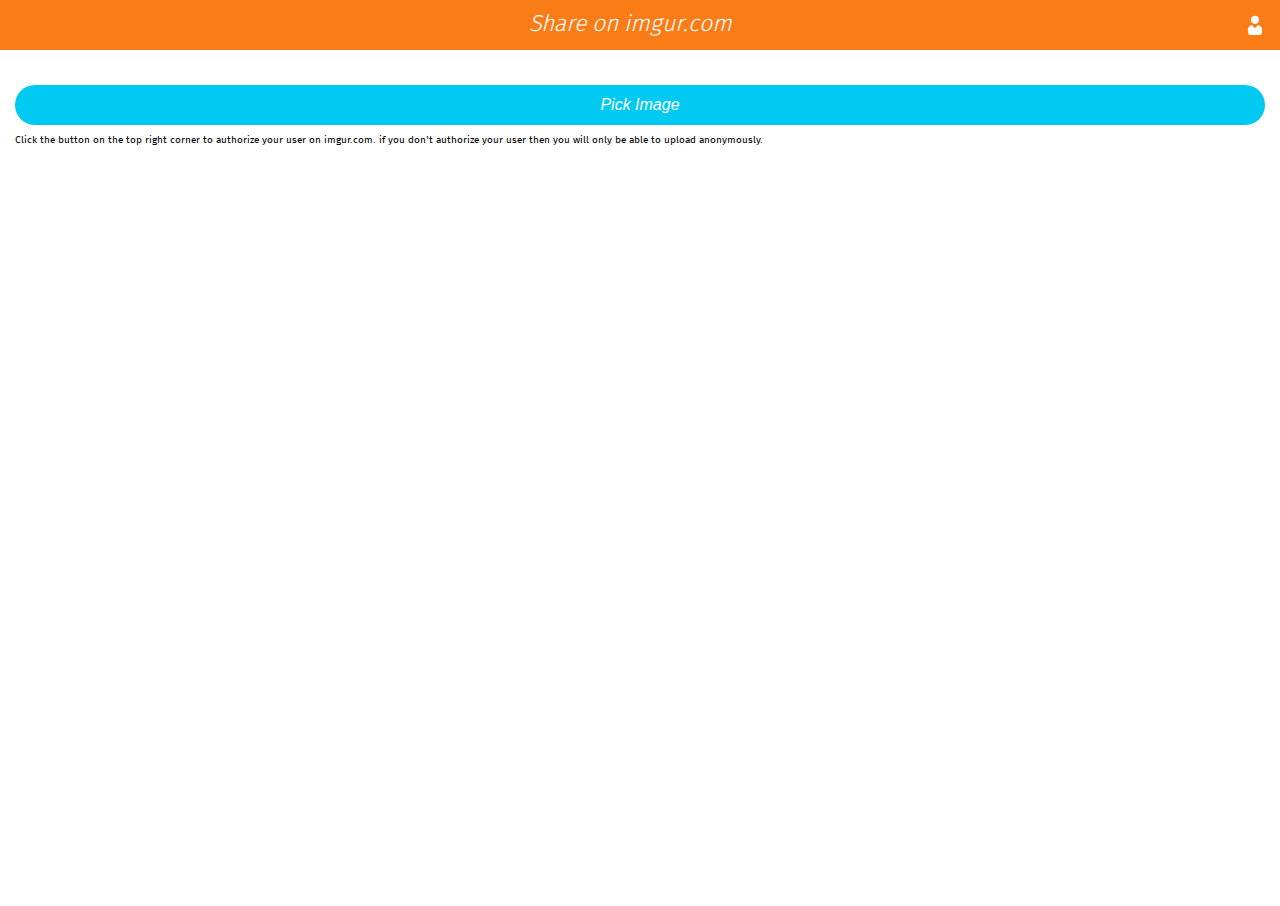
==== commit 8b737f0a: "fixes" ====
--- a/index.html
+++ b/index.html
@@ -14,7 +14,7 @@
     <link href="new_blocks/transitions.css" rel="stylesheet" type="text/css">
     <link href="new_blocks/style/headers.css" rel="stylesheet" type="text/css">
     <link href="new_blocks/style/buttons.css" rel="stylesheet" type="text/css">
-    <link href="new_blocks/style_unstable/progress_activity.css" rel="stylesheet" type="text/css">
+    <link href="new_blocks/style/progress_activity.css" rel="stylesheet" type="text/css">
     <link href="new_blocks/style/input_areas.css" rel="stylesheet" type="text/css">
     <link href="new_blocks/icons/styles/action_icons.css" rel="stylesheet" type="text/css">
 
@@ -44,6 +44,7 @@
         <button class="recommend" id="pick">Pick Image</button>
         <button class="recommend hidden" id="upload">Upload to Imgur Anonymously</button>
         <button class="recommend hidden" id="upload_user">Upload as <span id="username"></span></button>
+        <button class="recommend hidden" id="cancel_web_activity">Cancel</button>
         <div id="uploading" class="hidden">
             <progress></progress>
             <span>Uploading...</span>
@@ -65,6 +66,7 @@
         <button class="recommend" id="open">Open Link</button>
         <button class="recommend" id="email">Send Link By Email</button>
         <button class="recommend" id="bookmark">Add Link To Bookmarks</button>
+        <button class="recommend hidden" id="return_web_activity">Close</button>
     </article>
 </section>
 
@@ -78,4 +80,4 @@
 
      <script src="app.js"></script>
 </body>
-</html>+</html>
--- a/new_blocks/style/progress_activity.css
+++ b/new_blocks/style/progress_activity.css
@@ -0,0 +1,108 @@
+/* ----------------------------------
+ * Progress + activities
+ * ---------------------------------- */
+
+/* Spinner */
+progress:not([value]) {
+  background: url(progress_activity/images/ui/default.png) no-repeat center center / 100% auto;
+  animation: 0.9s rotate infinite steps(30);
+  width: 2.9rem;
+  height: 2.9rem;
+  border: none;
+  display: inline-block;
+  vertical-align: middle;
+}
+
+progress:not([value]).light {
+  background-image: url(progress_activity/images/ui/light.png);
+}
+
+progress:not([value])::-moz-progress-bar {
+ background: none;
+}
+
+/* Progress bar */
+progress[value] {
+  width: 100%;
+  background: #333;
+  border: none;
+  border-radius: 0;
+  height: 0.4rem;
+  display: block;
+}
+
+progress[value]::-moz-progress-bar {
+  background: #01c5ed;
+  border-radius: 0;
+}
+
+/* Progress bar */
+progress[value].pack-activity {
+  background-size: 15rem;
+  background-image: repeating-linear-gradient( 135deg, #92F4FE, #92F4FE 5rem, #00CDF0 5rem, #00CDF0 10rem );
+  animation: move 1.5s steps(15) infinite;
+}
+
+/* Labels */
+p[role="status"] {
+  padding: 0.5rem;
+  font-weight: 300;
+  font-size: 2.25rem;
+  line-height: 1.4em;
+  color: #fff;
+}
+
+p[role="status"] progress:not([value]) {
+  margin-right: 0.5rem;
+}
+
+p[role="status"] progress:not([value]) + span {
+  margin-bottom: 0;
+}
+
+p[role="status"] span {
+  display: inline-block;
+  vertical-align: middle;
+  margin-bottom: 0.5rem;
+}
+
+/* Progress steps */
+.bb-steps {
+  position: relative;
+  height: 0.3rem;
+}
+
+.bb-steps:before {
+  position: absolute;
+  content: "";
+  height: 0;
+  left: 0;
+  top: 0.1rem;
+  right: 0;
+  border-top: 0.1rem solid #b7b7b7;
+  border-bottom: 0.1rem solid #fff;
+}
+
+.bb-steps progress[value] {
+  position: absolute;
+  height: 0.3rem;
+  left: 0;
+  top: 0;
+  background: #858585;
+  transition: transform 0.35s cubic-bezier(0, 1, 0.5, 1.1);
+}
+
+.bb-steps progress[value]::-moz-progress-bar {
+  background: none;
+}
+
+/* Animations */
+@keyframes rotate {
+  from { transform: rotate(1deg); }
+  to   { transform: rotate(360deg); }
+}
+
+@keyframes move {
+  from { background-position: 0 0; }
+  to   { background-position: -15rem 0; }
+}
--- a/custom.css
+++ b/custom.css
@@ -208,3 +208,7 @@
     width: 320px;
     height: 100%;
 }
+
+.hidden {
+  display: none !important;
+}
